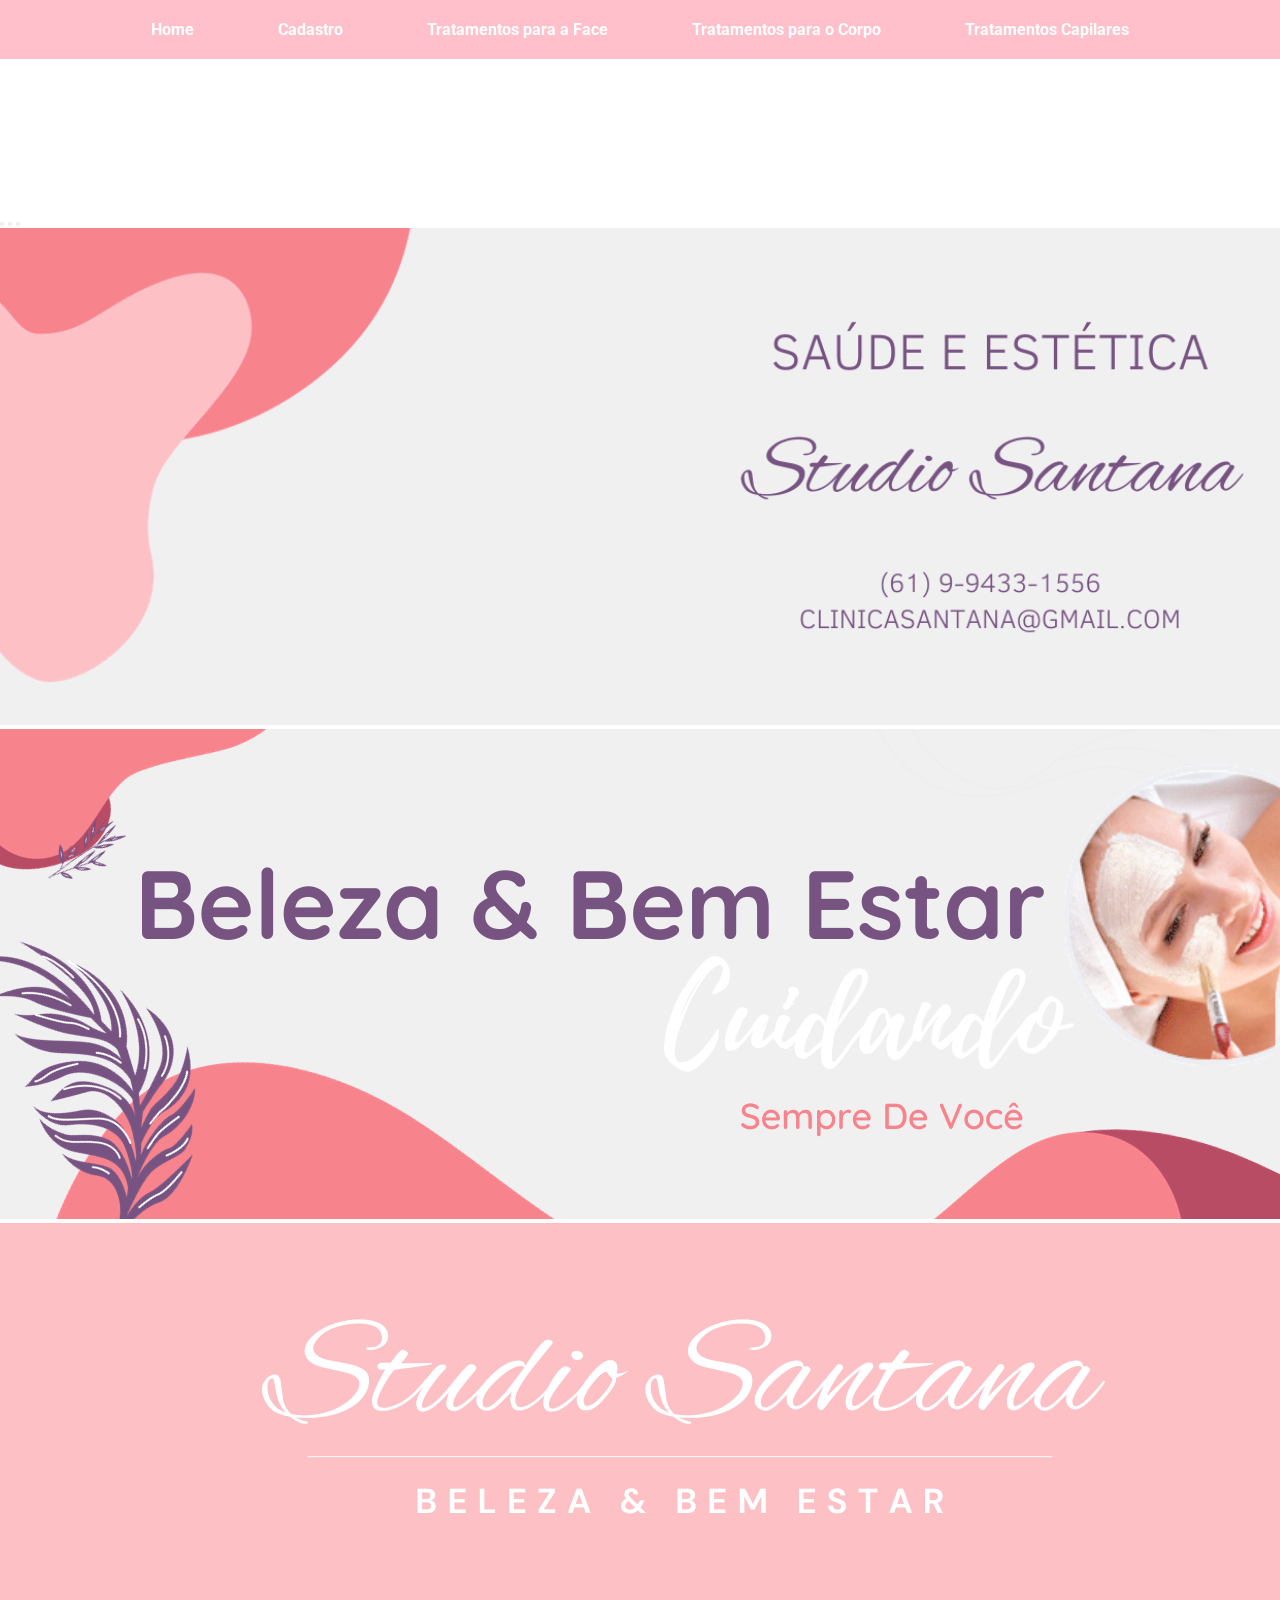
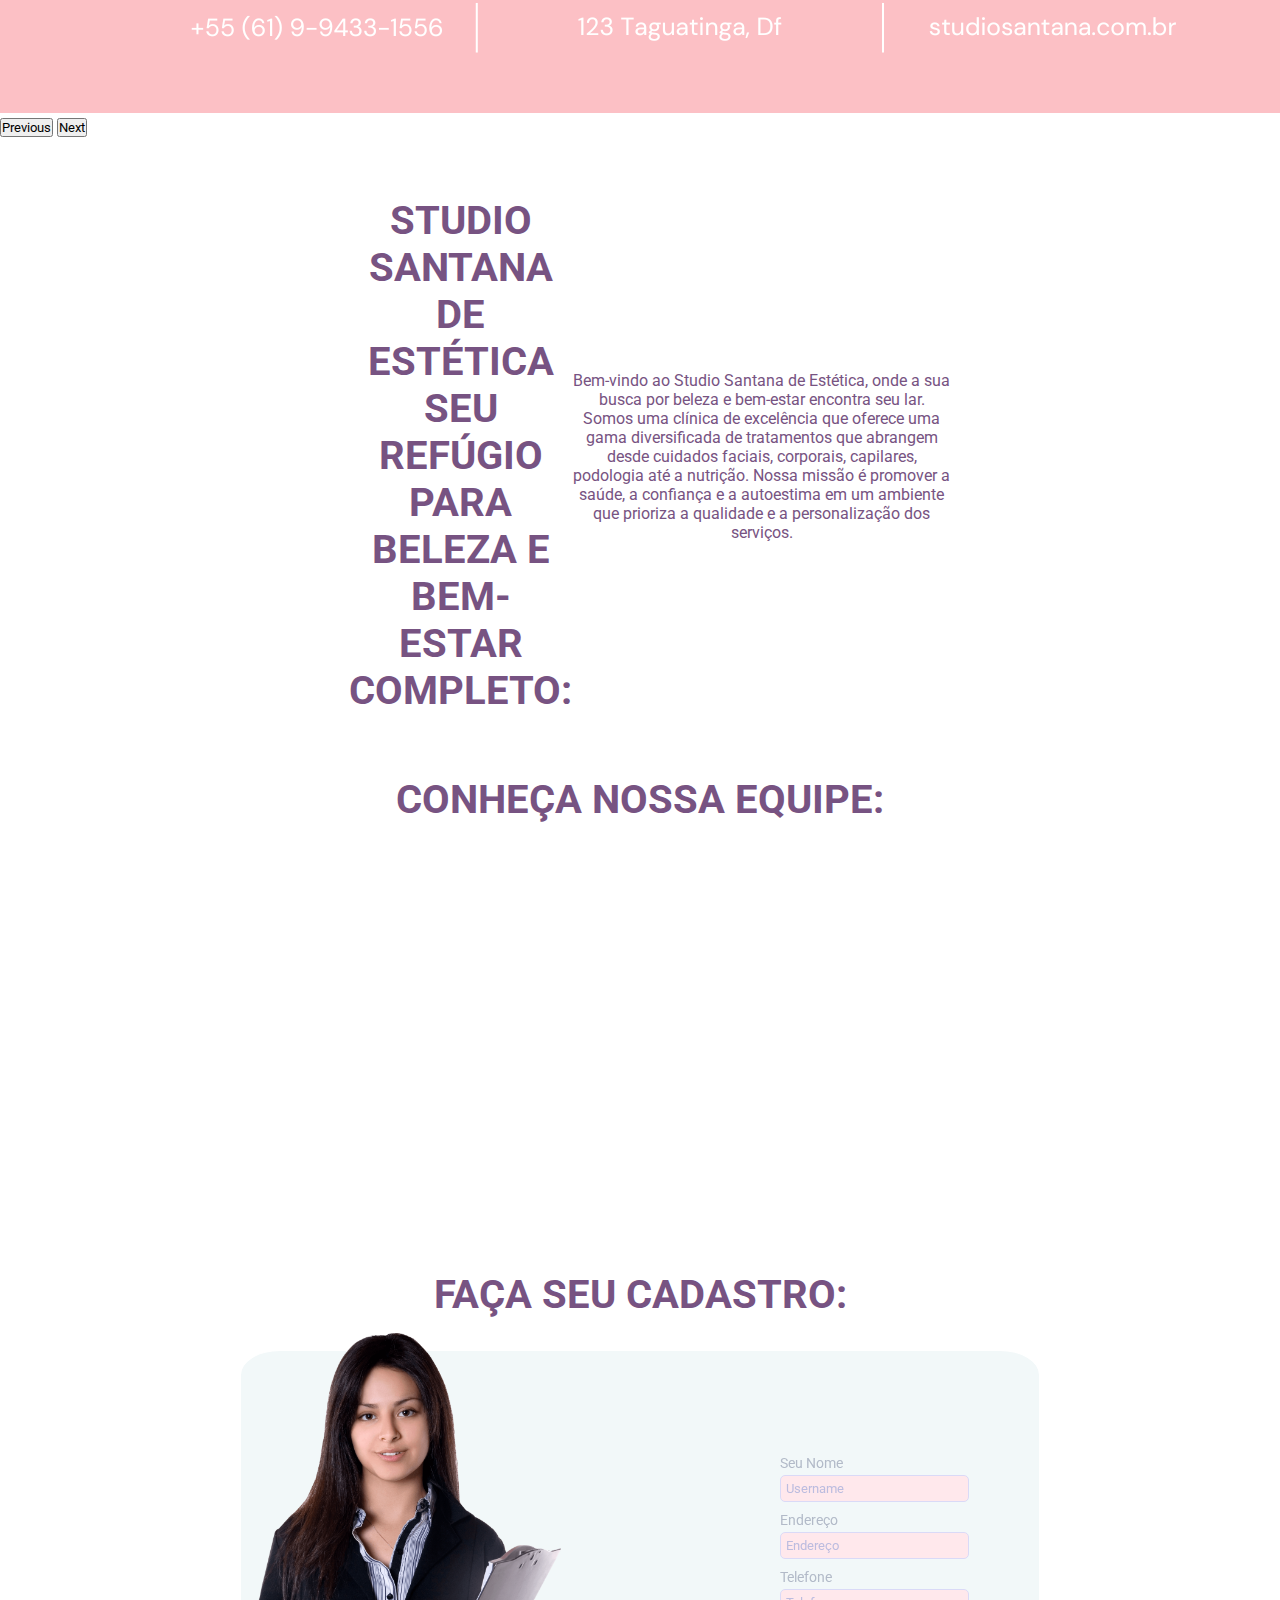
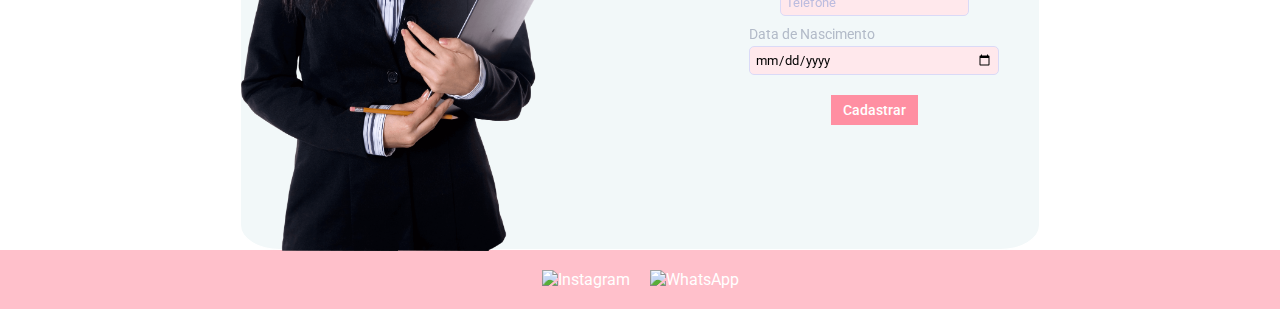
==== Home/index.html @ 3c4e700a "Atualizando repositorio" ====
<!DOCTYPE html>
<html lang="pt-br">
<head>
    <meta charset="UTF-8">
    <meta name="viewport" content="width=device-width, initial-scale=1.0">
    <title>Clínica Santana</title>
    <link href="https://cdn.jsdelivr.net/npm/bootstrap@5.3.2/dist/css/bootstrap.min.css" rel="stylesheet" integrity="sha384-T3c6CoIi6uLrA9TneNEoa7RxnatzjcDSCmG1MXxSR1GAsXEV/Dwwykc2MPK8M2HN" crossorigin="anonymous">
    <link rel="stylesheet" type="text/css" href="style.css">
    <link href="https://unpkg.com/aos@2.3.1/dist/aos.css" rel="stylesheet">
    <script src="https://unpkg.com/aos@2.3.1/dist/aos.js"></script>
    <script src="https://code.jquery.com/jquery-3.5.1.slim.min.js"></script>
    <script src="https://cdn.jsdelivr.net/npm/@popperjs/core@2.5.3/dist/umd/popper.min.js"></script>
    <script src="https://stackpath.bootstrapcdn.com/bootstrap/4.5.2/js/bootstrap.min.js"></script>
</head>
<body>
  <!-- MENU -->
  <header>
    <nav class="menu">
      <ul>
        
          <li><a data-aos="flip-left" href="#home">Home</a></li>
          <li class="submenu">
              <a data-aos="flip-left" href="#field2">Cadastro</a>
              <ul class="submenu-content">
                  
    
              </ul>
          </li>
          <li class="submenu">
              <a data-aos="flip-left" href="http://127.0.0.1:5500/Consulta%20Maria/maria.html">Tratamentos para a Face</a>
              <ul class="submenu-content">
                  <li><a href="http://127.0.0.1:5500/Consulta%20Maria/maria.html">Limpeza de Pele</a></li>
                  <li><a href="http://127.0.0.1:5500/Consulta%20Maria/maria.html">Tratamentos Anti-idade</a></li>
                  <li><a href="http://127.0.0.1:5500/Consulta%20Maria/maria.html">Botox</a></li>
    
    
              </ul>
          </li>
          <li class="submenu">
              <a data-aos="flip-left" href="http://127.0.0.1:5500/Consulta%20Clara/clara.html">Tratamentos para o Corpo</a>
              <ul class="submenu-content">
                  <li><a href="http://127.0.0.1:5500/Consulta%20Clara/clara.html">Depilação</a></li>
                  <li><a href="http://127.0.0.1:5500/Consulta%20Clara/clara.html">Massagem modeladora</a></li>
              </ul>
          </li>
          <li class="submenu">
              <a data-aos="flip-left" href="http://127.0.0.1:5500/Consulta%20Santos/santos.html">Tratamentos Capilares</a>
              <ul class="submenu-content">
                  <li><a href="http://127.0.0.1:5500/Consulta%20Santos/santos.html">Hidratação</a></li>
                  <li><a href="http://127.0.0.1:5500/Consulta%20Santos/santos.html">Nutrição</a></li>
    
    
              </ul>
          </li>
      </ul>
    </nav>
  </header>
<!-- CAROUSEL -->
<div id="carouselExampleIndicators" class="carousel">
  <div class="carousel-indicators">
    <button type="button" data-bs-target="#carouselExampleIndicators" data-bs-slide-to="0" class="active" aria-current="true" aria-label="Slide 1"></button>
    <button type="button" data-bs-target="#carouselExampleIndicators" data-bs-slide-to="1" aria-label="Slide 2"></button>
    <button type="button" data-bs-target="#carouselExampleIndicators" data-bs-slide-to="2" aria-label="Slide 3"></button>
  </div>
  <div class="carousel-inner">
    <div class="carousel-item active">
      <img src="img/Studio Santana (2).png" class="d-block w-100" alt="...">
    </div>
    <div class="carousel-item">
      <img src="img/1.png" class="d-block w-100" alt="...">
    </div>
    <div class="carousel-item">
      <img src="img/2.png" class="d-block w-100" alt="...">
    </div>
  </div>
  <button class="carousel-control-prev" type="button" data-bs-target="#carouselExampleIndicators" data-bs-slide="prev">
    <span class="carousel-control-prev-icon" aria-hidden="true"></span>
    <span class="visually-hidden">Previous</span>
  </button>
  <button class="carousel-control-next" type="button" data-bs-target="#carouselExampleIndicators" data-bs-slide="next">
    <span class="carousel-control-next-icon" aria-hidden="true"></span>
    <span class="visually-hidden">Next</span>
  </button>
</div>

    <!-- QUEM SOMOS? -->
  
      <div class="card">
        <p class="small-desc">
          <h1 id="conheca2">STUDIO SANTANA DE ESTÉTICA
            <br>SEU REFÚGIO PARA BELEZA E BEM-ESTAR COMPLETO:</h1>
            <p>Bem-vindo ao Studio Santana de Estética, onde a sua busca por beleza e bem-estar encontra seu lar.
              Somos uma clínica de excelência que oferece uma gama diversificada de tratamentos que abrangem desde cuidados faciais, corporais, capilares, podologia até a nutrição. Nossa missão é promover a saúde, a confiança e a autoestima em um ambiente que prioriza a qualidade e a personalização dos serviços.
            </p> 
        </p>
        <div class="go-corner">
        </div>
      </div>

    <!-- <main>
        <h1>Quem Somos?</h1> -->
    <!-- <p>
        Bem-vindo à Clínica Santana de Estética<br> o seu refúgio de excelência em cuidados com a beleza e bem-estar.<br> Com uma abordagem abrangente e especializada, estamos comprometidos<br> em ajudar você a alcançar a melhor versão de si mesmo, promovendo a saúde e a autoestima.<br>
        <br>
        Nossa Missão:<br>
        <br>
        Na Clínica Santana de Estética, a nossa missão<br> é proporcionar tratamentos de qualidade excepcional em cinco áreas essenciais:<br>
        <br>
        Face: Acreditamos que a beleza começa pela face, e oferecemos uma variedade<br> de tratamentos faciais personalizados para atender às suas necessidades únicas.<br> Desde limpezas de pele profundas até procedimentos<br> avançados de rejuvenescimento, nossa equipe altamente qualificada<br> está aqui para ajudar a realçar a sua beleza natural.<br>
        <br>
        Corpo: Sabemos que a autoconfiança muitas vezes está ligada<br> à forma como nos sentimos em relação ao nosso corpo.<br> Oferecemos uma ampla gama de tratamentos corporais, desde<br> procedimentos de contorno até terapias relaxantes<br> para ajudar a esculpir e revitalizar o seu corpo.<br>
        <br>
        Capilar: Um cabelo saudável e exuberante é um componente vital<br> da nossa aparência e autoestima. Na Clínica Santana, oferecemos tratamentos<br> capilares avançados para combater a queda de cabelo<br> estimular o crescimento e melhorar a saúde do couro cabeludo.<br>
        <br>
        Nutrição: Acreditamos que a beleza vem de dentro para fora.<br> A nossa equipe de nutricionistas altamente qualificados trabalhará<br> em conjunto com você para criar planos de dieta<br> e nutrição personalizados, visando melhorar<br> a sua saúde geral e a sua aparência.<br>
    </p>
    </main> -->

    <!-- CARD MEDICOS  -->

    <h1 id="conheca">CONHEÇA NOSSA EQUIPE:</h1>
    <article class="posicao">
        <div data-aos="fade-up"
        data-aos-anchor-placement="top-bottom" data-aos-delay="100" class="flip-card">
            <div class="flip-card-inner">
                <div class="flip-card-front">
                    <p class="title"><img id="medica1" src="img/Design sem nome (3) (1).png"></p>
                    <h2 id="nome">Maria</h2>
                </div>
                <div class="flip-card-back">
                    <p class="title">Olá, sou Maria, uma especialista apaixonada em cuidados com a pele e tratamentos faciais.<br> Minha missão é ajudá-lo a descobrir a beleza natural<br> que sua pele merece.<br></p>
                    <a class="link" href="http://127.0.0.1:5500/Consulta%20Maria/maria.html">Ver Mais</a>
                </div>
            </div>
        </div>
        <div data-aos="fade-up"
        data-aos-anchor-placement="top-bottom"   data-aos-delay="250" class="flip-card">
            <div class="flip-card-inner">
                <div class="flip-card-front">
                    <p class="title"><img id="medica2" src="img/Design sem nome (4) (1).png"></p>
                    <h2 id="nome">Clara</h2>
                </div>
                <div class="flip-card-back">
                    <p class="title">Olá, sou Clara, uma apaixonada especialista em tratamento corporal. Minha paixão é ajudar as pessoas a conquistarem o corpo que desejam<br>promovendo saúde e bem-estar.<br></p>
                    <a class="link" href="http://127.0.0.1:5500/Consulta%20Clara/clara.html">Ver Mais</a>
                </div>
            </div>
        </div>
        <div data-aos="fade-up"
        data-aos-anchor-placement="top-bottom"  data-aos-delay="400"  class="flip-card">
            <div class="flip-card-inner">
                <div class="flip-card-front">
                    <p class="title"><img id="medica3" src="img/Design sem nome (5) (1).png"></p>
                    <h2 id="nome">Santos</h2>
                </div>
                <div class="flip-card-back">
                    <p class="title">Olá, sou Santos, uma especialista apaixonada em tratamento capilar. Minha missão é ajudar você a conquistar cabelos saudáveis, brilhantes e deslumbrantes, enquanto promovemos o seu bem-estar.</p>
                    <a class="link" href="http://127.0.0.1:5500/Consulta%20Santos/santos.html">Ver Mais</a>
                </div>
            </div>
        </div>
        <div data-aos="fade-up"
        data-aos-anchor-placement="top-bottom"   data-aos-delay="600" class="flip-card">
            <div class="flip-card-inner">
                <div class="flip-card-front">
                    <p class="title"><img id="medica4" src="img/Design sem nome (7) (1).png"></p>
                    <h2 id="nome">Lucas</h2>
                </div>
                <div class="flip-card-back">
                    <p class="title">Olá, sou Lucas, um apaixonado especialista em podologia. Minha dedicação é cuidar da saúde dos seus pés, garantindo que eles estejam sempre confortáveis, saudáveis e prontos para te levar aonde você deseja.</p>
                    <a class="link" href="http://127.0.0.1:5500/Consulta%20Lucas/lucas.html">Ver Mais</a>
                    
                </div>
            </div>
        </div>
        <div data-aos="fade-up"
        data-aos-anchor-placement="top-bottom"   data-aos-delay="800" class="flip-card">
            <div class="flip-card-inner">
                <div class="flip-card-front">
                    <p class="title"><img id="medica5" src="img/Design sem nome (7).png"></p>
                    <h2 id="nome">Gontijo</h2>
                </div>
                <div class="flip-card-back">
                    <p class="title">Olá, sou Gontijo, uma dedicada especialista em nutrição. Minha paixão é guiar você em direção a uma jornada de saúde, bem-estar e nutrição equilibrada.</p>
                    <a class="link" href="http://127.0.0.1:5500/Consulta%20Gontijo/gontijo.html">Ver Mais</a>
                </div>
            </div>
        </div>
    </article>
<!-- card de cadastro -->

  <h1 id="conheca2">FAÇA SEU CADASTRO:</h1>
    <div class="tudo2" id="field2">
      <form class="form card2">
        <div  class="card_header2">
          <img class = "imagem_cadastro" src="img/Secretaria.png">
        </div>
        <div class="negoço">
          <div class="field">
            <label for="username">Seu Nome</label>
            <input class="input" name="username" type="text" placeholder="Username" id="username">
          </div>
          <div class="field2">
            <label for="password">Endereço</label>
            <input class="input" name="user_endereço" type="endereco" placeholder="Endereço" id="endereco">
          </div>
          <div class="telefone">
            <label for="password">Telefone</label>
            <input class="input" name="user_telefone" type="telefone" placeholder="Telefone" id="telefone">
          </div>
          <div class="nascimento">
            <label for="password">Data de Nascimento</label>
            <input class="input" name="user_dataNascimento" type="date" placeholder="dataNascimento" id="dataNascimento">
          </div>
          <div  class="field4">
            <button  class="button2">Cadastrar</button>
          </div>
        </div>
      </form>
    </div>
 <!-- RODAPÉ -->
 <footer>
  <div class="social-icons">
      <a href="#" class="icon" id="instagram">
          <img src="https://cdn.pixabay.com/photo/2021/06/15/12/17/instagram-6338401_1280.png" alt="Instagram">
      </a>
      <a href="#" class="icon" id="whatsapp">
          <img src="https://logodownload.org/wp-content/uploads/2015/04/whatsapp-logo-1.png" alt="WhatsApp">
      </a>
  </div>
</footer>
    <script src="https://cdn.jsdelivr.net/npm/bootstrap@5.3.2/dist/js/bootstrap.bundle.min.js" integrity="sha384-C6RzsynM9kWDrMNeT87bh95OGNyZPhcTNXj1NW7RuBCsyN/o0jlpcV8Qyq46cDfL" crossorigin="anonymous"></script>
    <script src="script.js"></script>
</body>
</html>
---- Home/style.css ----
@import url('https://fonts.googleapis.com/css2?family=Roboto:ital,wght@0,100;0,300;0,400;0,700;1,300;1,500&display=swap');
/* MENU */

* {
    margin: 0;
    padding: 0;
    box-sizing: border-box;
    font-family: 'Roboto', sans-serif;
    word-wrap: break-word;
    overflow-wrap: break-word;
}
body {
    background-color: #ffffff;
    font-family: 'Roboto', sans-serif;
    width: auto;
}
html{
  scroll-behavior: smooth;
}
.menu {
  background-color:pink;
}

.menu ul {
  list-style: none;
  padding: 0;
  margin: 0;
}

.menu ul li {
  display: inline-block;
  position: relative;
}

.menu ul li a {
  color: #fff;
  text-decoration: none;
  padding: 10px 20px;
  display: block;
}

.menu ul li a:hover {
  background-color: rgb(255, 145, 164);
}

.submenu-content {
  display: none;
  position: absolute;
  background-color: pink;
  z-index: 1;
}

.submenu:hover .submenu-content {
  display: block;
}

.content {
  margin: 20px;
  padding: 20px;
  border: 1px solid #ccc;
}

header {
  background-color: pink;
  color: #fff;
  padding: 10px 0;
}

nav ul {
  list-style: none;
  text-align: center;
  margin: 0;
  padding: 0;
}

nav ul li {
  display: inline-block;
  margin: 0 20px;
}

nav ul li a {
  text-decoration: none;
  color: #fff;
  font-weight: bold;
  transition: color 0.3s;
}

nav ul li a:hover {
  color: pink;
}

.ajuste{

  width: 100%;
  height: 30%;
  
}
.carousel-item img{

  width: 1980px;
  height: 490;
}
.carousel{
  transition: all !important;
}
/* QUEM SOMOS */
#conheca {
    text-align: center;
    transition: 0.5s;
    color: #775382;
    font-size: 2.5em;
    line-height: normal;
    font-weight: 700;
    margin-bottom: 0.5em;
}   
p{
    text-align: center;
    transition: 0.5s;
    color: #775382;
}
.carousel{
  margin-top: 0px;
}
.carousel-indicators{
  margin-top: 150px;
}
.small-desc {
  font-size: 1em;
  font-weight: 400;
  line-height: 1.5em;
  color: #775382;
}

.small-desc {
  font-size: 1em;
}
.card {
  display: flex;
  justify-content: center;
  align-items: center;
  left: 25%;
  position: relative;
  max-width: 50%;
  max-height: 100%;
  background-color: #ffffff;
  padding: 2em 1.2em;
  border: 0;
  margin: 10px;
  font-family: Arial, Helvetica, sans-serif;
}

.card:hover:before {
  transform: scale(28);
}

.card:hover .small-desc {
  transition: all 0.10s ease-out;
  color: rgba(255, 255, 255, 0.8);
}

.card:hover .card-title {
  transition: all 0.10s ease-out;
  color: #ffffff;
}
.linhaconheca{
  width: 8%;
  display: flex;
  justify-content: center;
  text-align: center;
}
/* MEDICOS EXPECIALISTAS */

.flip-card {
    background-color: transparent;
    width: 310px;
    height: 379px;
    perspective: 1000px;
    font-family: sans-serif;
    margin-top: 10px;
    
  }
  
  .title {
    font-size: 1.3em;
    font-weight: 450;
    text-align: center;
    margin: 0;
  }

  
  .flip-card-inner {
    position: relative;
    width: 100%;
    height: 100%;
    text-align: center;
    transition: transform 0.8s;
    transform-style: preserve-3d;
  }
  
  .flip-card:hover .flip-card-inner {
    transform: rotateY(180deg);
  }
  
  .flip-card-front, .flip-card-back {
    box-shadow: 0 8px 14px 0 rgba(0,0,0,0.2);
    position: absolute;
    display: flex;
    flex-direction: column;
    justify-content: center;
    width: 100%;
    height: 100%;
    -webkit-backface-visibility: hidden;
    backface-visibility: hidden;
    border: 1px solid pink;
    border-radius: 1rem;
  }
  
  .flip-card-front {
    background: linear-gradient(120deg, pink 60%, rgb(255, 231, 222) 88%,
       rgb(255, 230, 236) 40%, rgb(254, 141, 160) 48%);
    color: pink;
  }
  
  .flip-card-back {
    background: linear-gradient(120deg, pink 60%, rgb(255, 231, 222) 88%,
    rgb(255, 230, 236) 40%, rgb(254, 141, 160) 48%);
 color: pink;
    transform: rotateY(180deg);
  }
  .posicao{
    display: flex;
    justify-content: space-around;
  }
  h2{
    color: #775382;
}
#medica1{
    width: 300px;
    margin-top: -4px;
    margin-bottom: -4px;
}
#medica2{
  width: 300px;
  margin-top: -4px;
  margin-bottom: -4px;
}
#medica3{
  width: 300px;
  margin-top: -4px;
  margin-bottom: -4px;
}
#medica4{
  width: 300px;
  margin-top: -4px;
  margin-bottom: -4px;
}
#medica5{
  width: 300px;
  margin-top: -4px;
  margin-bottom: -4px;
}
#nome{
  color: #775382;
  font-family: 'Roboto';
}
/* Estilos para o botão */
.link{
  padding: 8px 12px;
  background-color: rgb(255, 132, 152);
  color: #fff;
  border: none;
  cursor: pointer;
  font-size: 14px;
  width: 50%;
  margin-left: 80px;
  text-decoration: none;
}

/* Estilos quando o cursor passa sobre o botão */
.link:hover {
  background-color: rgb(253, 161, 176);
}
/* Estilos para o botão */
.ver-mais {
  padding: 8px 12px;
  background-color: #007bff;
  color: #fff;
  border: none;
  cursor: pointer;
  font-size: 14px;
}

/* Estilos quando o cursor passa sobre o botão */
.ver-mais:hover {
  background-color: #0056b3;
}
/* CADASTRO */
.card2 {
  width: 50em;
  height: 500px;
  display: flex;
  justify-content: space-between;
  background: #f2f8f9;
  border: 1px solid white;
  margin-top: 10%;
  border-radius: 5%;
}

.form2 {
  padding: 25px;
}
.tudo2{
  display: flex;
  justify-content: center;
  align-items: center;
  margin-top: -9%;
}
.card_header2 {
  display: flex;
  align-items: center;
}

.negoço{
  display: flex;
  align-items: center;
  flex-direction: column;
  justify-content: center;
  position: relative;
  right: 40px;

}

.card svg {
  color: #7878bd;
  margin-bottom: 20px;
  margin-right: 5px;
}

.form_heading {
  padding-bottom: 20px;
  font-size: 21px;
  color: #7878bd;
  margin-top: -100%;
}

.field {
  padding-bottom: 10px;
  /* margin-top: 20%;
  margin-right: -29%; */
}
.field2 {
  padding-bottom: 10px;
  /* margin-top: 33%;
  margin-right: -25%; */
}
.telefone{
  padding-bottom: 10px;
  /* margin-top: 45%;
  margin-left: ; */
}
.field4 {
  padding-bottom: 10px;
  /* margin-top: 33%;
  margin-right: -25%; */
  margin: 10px;
} 
.nascimento{
  width: 15.6em;
}
.input {
  border-radius: 5px;
  background-color: rgb(255, 232, 236);
  padding: 5px;
  width: 100%;
  color: #000000;
  border: 1px solid #dadaf7
}

.input:focus-visible {
  outline: 1px solid #aeaed6;
}

.input::placeholder {
  color: #bcbcdf;
}

label {
  color: #B2BAC8;
  font-size: 14px;
  display: block;
  padding-bottom: 4px;
}

.button2 {
  background-color: rgb(255, 143, 162);
  margin-top: 10px;
  font-size: 14px;
  padding: 7px 12px;
  height: auto;
  font-weight: 500;
  color: white;
  border: none;
}

.button2:hover {
  background-color: pink;
}
.imagem_cadastro{
  width: 20em;
  margin-top: -17px;
}
#conheca2 {
  text-align: center;
  transition: 0.5s;
  color: #775382;
  font-size: 2.5em;
  line-height: normal;
  font-weight: 700;
  margin-bottom: 0.5em;
  margin-top: 3%;
}   

/* RODAPÉ */
body {
  font-family: Arial, sans-serif;
  margin: 0;
  padding: 0;
}

footer {
  background-color: pink;
  color: #fff;
  text-align: center;
  padding: 20px 0;
}

.social-icons {
  display: flex;
  justify-content: center;
  align-items: center;
  gap: 20px;
}

.icon {
  text-decoration: none;
  color: #fff;
  transition: color 0.3s;
}

.icon img {
  width: 30px;
  height: 30px;
}

.icon:hover {
  color: #0073e6;
}
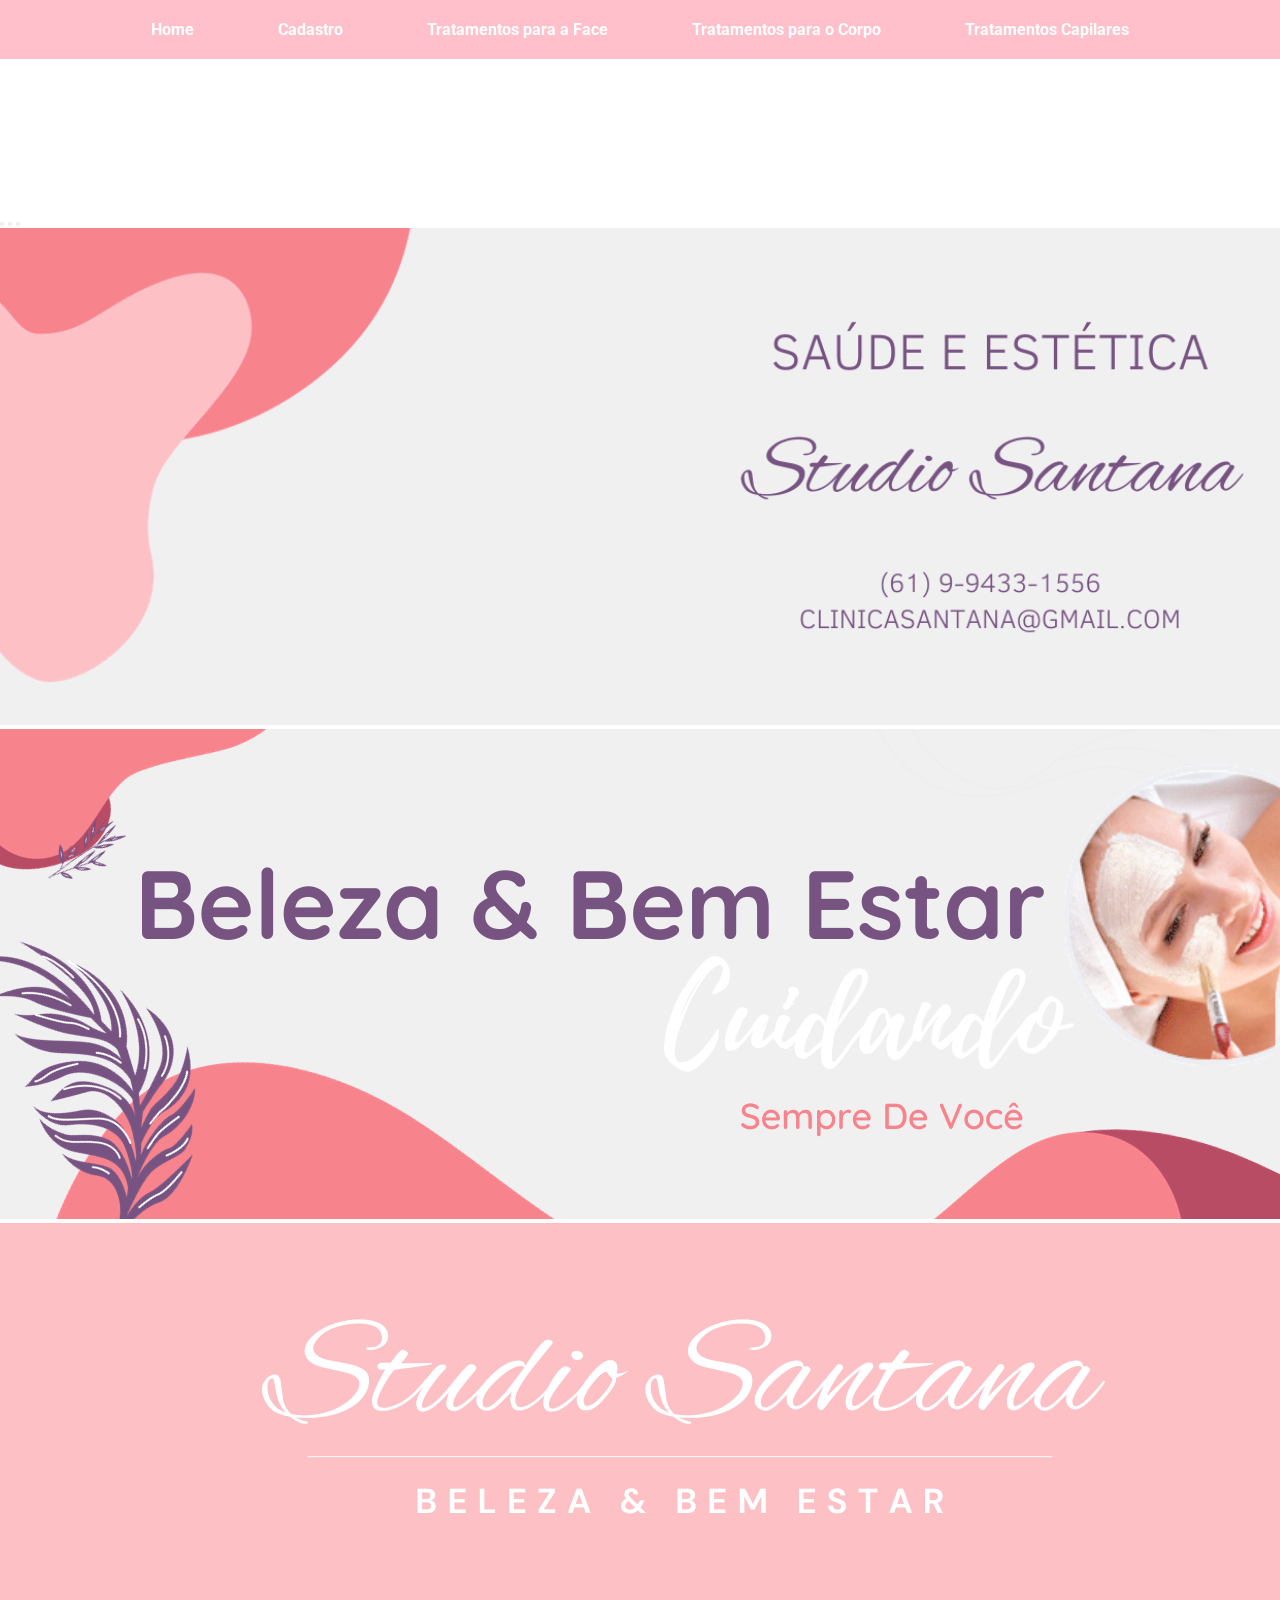
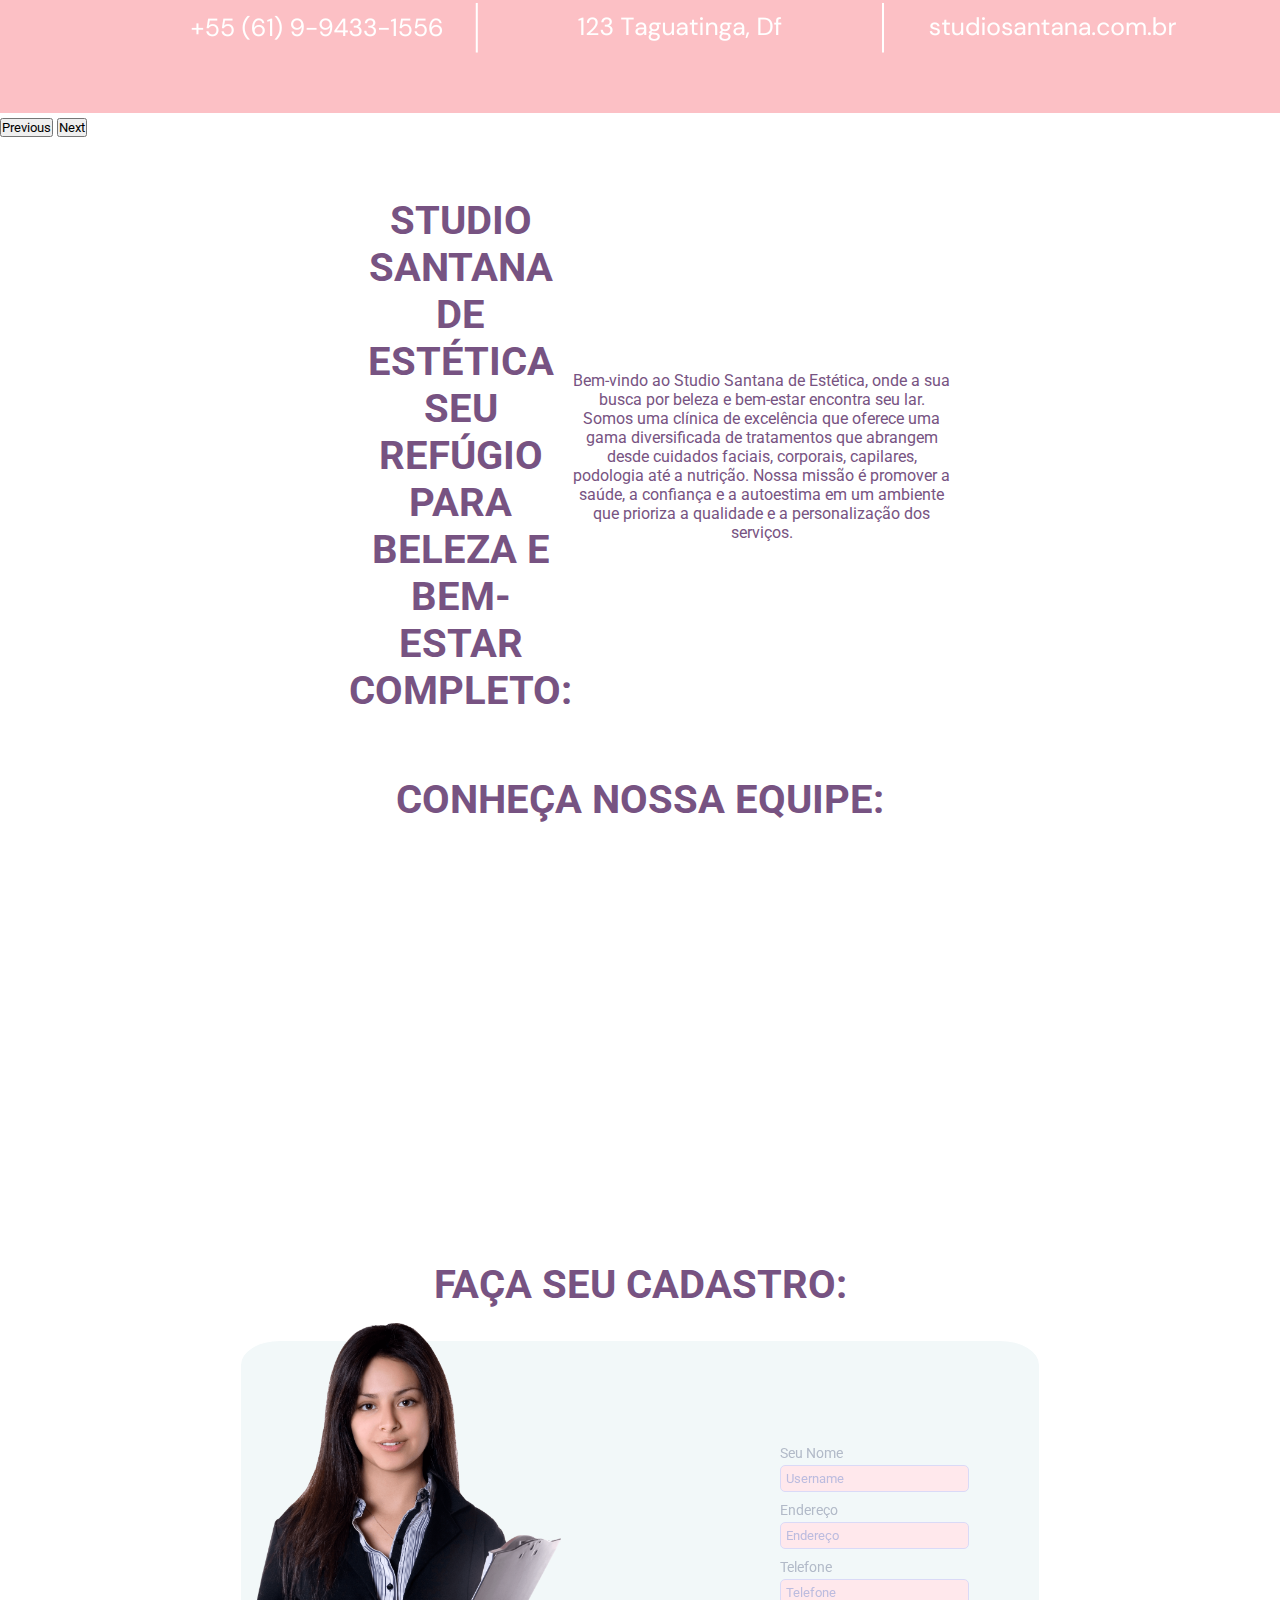
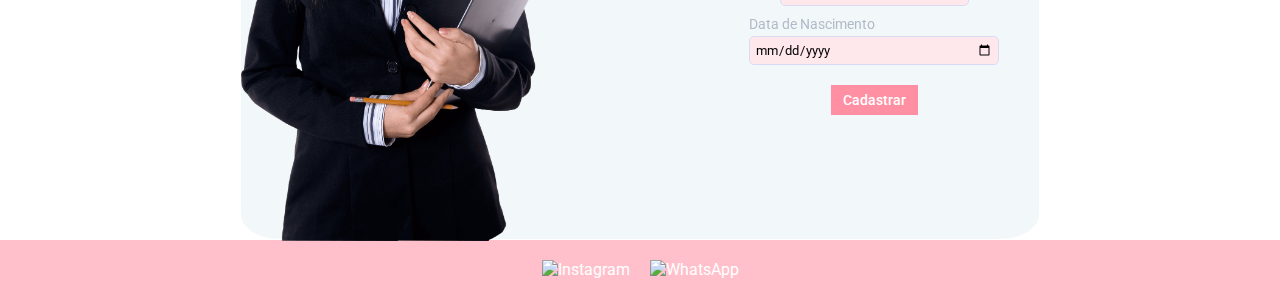
==== commit 8325e0a5: "Atualizando Repositorio" ====
--- a/Home/index.html
+++ b/Home/index.html
@@ -124,7 +124,7 @@
         data-aos-anchor-placement="top-bottom" data-aos-delay="100" class="flip-card">
             <div class="flip-card-inner">
                 <div class="flip-card-front">
-                    <p class="title"><img id="medica1" src="img/Design sem nome (3) (1).png"></p>
+                    <p class="title"><img id="medica1" class="medico" src="img/Design sem nome (3) (1).png"></p>
                     <h2 id="nome">Maria</h2>
                 </div>
                 <div class="flip-card-back">
@@ -137,7 +137,7 @@
         data-aos-anchor-placement="top-bottom"   data-aos-delay="250" class="flip-card">
             <div class="flip-card-inner">
                 <div class="flip-card-front">
-                    <p class="title"><img id="medica2" src="img/Design sem nome (4) (1).png"></p>
+                    <p class="title"><img id="medica2"  class="medico" src="img/Design sem nome (4) (1).png"></p>
                     <h2 id="nome">Clara</h2>
                 </div>
                 <div class="flip-card-back">
@@ -150,7 +150,7 @@
         data-aos-anchor-placement="top-bottom"  data-aos-delay="400"  class="flip-card">
             <div class="flip-card-inner">
                 <div class="flip-card-front">
-                    <p class="title"><img id="medica3" src="img/Design sem nome (5) (1).png"></p>
+                    <p class="title"><img id="medica3" class="medico" src="img/Design sem nome (5) (1).png"></p>
                     <h2 id="nome">Santos</h2>
                 </div>
                 <div class="flip-card-back">
@@ -163,7 +163,7 @@
         data-aos-anchor-placement="top-bottom"   data-aos-delay="600" class="flip-card">
             <div class="flip-card-inner">
                 <div class="flip-card-front">
-                    <p class="title"><img id="medica4" src="img/Design sem nome (7) (1).png"></p>
+                    <p class="title"><img id="medica4" class="medico" src="img/Design sem nome (7) (1).png"></p>
                     <h2 id="nome">Lucas</h2>
                 </div>
                 <div class="flip-card-back">
@@ -177,7 +177,7 @@
         data-aos-anchor-placement="top-bottom"   data-aos-delay="800" class="flip-card">
             <div class="flip-card-inner">
                 <div class="flip-card-front">
-                    <p class="title"><img id="medica5" src="img/Design sem nome (7).png"></p>
+                    <p class="title"><img id="medica5"  class="medico"src="img/Design sem nome (7).png"></p>
                     <h2 id="nome">Gontijo</h2>
                 </div>
                 <div class="flip-card-back">
--- a/Home/style.css
+++ b/Home/style.css
@@ -147,6 +147,7 @@
   border: 0;
   margin: 10px;
   font-family: Arial, Helvetica, sans-serif;
+  
 }
 
 .card:hover:before {
@@ -177,6 +178,8 @@
     perspective: 1000px;
     font-family: sans-serif;
     margin-top: 10px;
+    margin: 0;
+    padding: 0;
     
   }
   
@@ -234,31 +237,14 @@
   h2{
     color: #775382;
 }
-#medica1{
-    width: 300px;
-    margin-top: -4px;
-    margin-bottom: -4px;
-}
-#medica2{
-  width: 300px;
-  margin-top: -4px;
+
+.medico {
+  width: 100%;
+  margin-top: -15px;
   margin-bottom: -4px;
-}
-#medica3{
-  width: 300px;
-  margin-top: -4px;
-  margin-bottom: -4px;
-}
-#medica4{
-  width: 300px;
-  margin-top: -4px;
-  margin-bottom: -4px;
-}
-#medica5{
-  width: 300px;
-  margin-top: -4px;
-  margin-bottom: -4px;
-}
+  padding: 0;
+}
+
 #nome{
   color: #775382;
   font-family: 'Roboto';
@@ -296,6 +282,8 @@
 }
 /* CADASTRO */
 .card2 {
+  padding: 0;
+  margin: 0;
   width: 50em;
   height: 500px;
   display: flex;
@@ -307,13 +295,15 @@
 }
 
 .form2 {
-  padding: 25px;
+  padding: 0;
+  margin: 0;
 }
 .tudo2{
   display: flex;
   justify-content: center;
   align-items: center;
   margin-top: -9%;
+  padding: 0;
 }
 .card_header2 {
   display: flex;
@@ -455,3 +445,307 @@
 .icon:hover {
   color: #0073e6;
 }
+
+@media screen and (max-width: 900px) {
+  .menu ul {
+      text-align: center;
+      padding: 10px 0;
+  }
+  
+  .menu ul li {
+      display: block;
+      margin: 10px 0;
+  }
+  
+  header {
+      text-align: center;
+  }
+  
+  .card {
+      width: 90%;
+  }
+  
+  .article-section {
+      flex-direction: column;
+  }
+
+  .article-section article {
+      width: 90%;
+      margin: 10px auto;
+  }
+  
+  .article-section img {
+      max-width: 100%;
+  }
+
+  .article-section h2 {
+      font-size: 1.2rem;
+      margin-top: 10px;
+  }
+
+  .article-section p {
+      font-size: 1rem;
+  }
+
+  .article-section a {
+      margin-top: 10px;
+  }
+
+  .comments {
+      margin-top: 20px;
+  }
+
+  .section-1 {
+      flex-direction: column;
+      align-items: center;
+  }
+
+  .pro h2 {
+      font-size: 1.5em;
+  }
+
+  .pro hr {
+      width: 100%;
+  }
+
+  .card {
+      width: 48%;
+      margin: 10px auto;
+  }
+
+  .section-2,
+  .section-4 {
+      flex-direction: column;
+      align-items: center;
+  }
+
+  .flip-card {
+    width: 70%;
+    margin-bottom: 2em;
+  }
+
+  .posicao {
+    flex-direction: column ;
+    align-items: center;
+  }
+  .medico{
+    width: 100%;
+    margin-bottom: -4px;
+    padding: 0;
+    display: flex;
+    justify-content: flex-end;
+    align-items: center;
+  }
+  /* QUEM SOMOS */
+#conheca {
+  text-align: center;
+  transition: 0.5s;
+  color: #775382;
+  font-size: 2.5em;
+  line-height: normal;
+  font-weight: 700;
+  margin-bottom: 0.5em;
+}   
+p{
+  text-align: center;
+  transition: 0.5s;
+  color: #775382;
+}
+.card {
+  display: flex;
+  justify-content: center;
+  align-items: center;
+  left: 25%;
+  position: relative;
+  width: 100vw;
+  max-height: 100%;
+  background-color: #ffffff;
+  padding: 2em 1.2em;
+  border: 0;
+  margin: 10px;
+  font-family: Arial, Helvetica, sans-serif;
+
+  & > p {
+    width: 100vw;
+    box-sizing: border-box;
+    padding: 10px;
+  }
+
+  & > #conheca2 {
+    width: 100vw;
+  }
+}
+.card2 {
+  padding: 0;
+  margin: 0;
+  width: 24em;
+  height: 380px;
+  display: flex;
+  justify-content: space-between;
+  background: #f2f8f9;
+  border: 1px solid white;
+  margin-top: 10%;
+  border-radius: 5%;
+}
+.form2 {
+  padding: 0;
+  margin: 0;
+}
+.tudo2{
+  display: flex;
+  justify-content: center;
+  align-items: center;
+  margin-top: -9%;
+  padding: 0;
+}
+.card_header2 {
+  display: flex;
+  align-items: center;
+}
+
+.negoço{
+  display: flex;
+  align-items: flex-end;
+  flex-direction: column;
+  justify-content: center;
+  position: relative;
+  right: 59px;
+  margin-right: 10em;
+}
+
+.card svg {
+  color: #7878bd;
+  margin-bottom: 20px;
+  margin-right: 5px;
+}
+
+.form_heading {
+  padding-bottom: 20px;
+  font-size: 21px;
+  color: #7878bd;
+  margin-top: -100%;
+}
+
+.field {
+  padding-bottom: 10px;
+  /* margin-top: 20%;
+  margin-right: -29%; */
+}
+.field2 {
+  padding-bottom: 10px;
+  /* margin-top: 33%;
+  margin-right: -25%; */
+}
+.telefone{
+  padding-bottom: 10px;
+  /* margin-top: 45%;
+  margin-left: ; */
+}
+.field4 {
+  padding-bottom: 10px;
+  /* margin-top: 33%;
+  margin-right: -25%; */
+  margin: 10px;
+} 
+.nascimento{
+  width: 15.6em;
+  padding-left: 3.4em;
+}
+.input {
+  border-radius: 5px;
+  background-color: rgb(255, 232, 236);
+  padding: 5px;
+  width: 72%;
+  color: #000000;
+  border: 1px solid #dadaf7;
+  display: flex;
+  justify-content: flex-end;
+}
+
+.input:focus-visible {
+  outline: 1px solid #aeaed6;
+}
+
+.input::placeholder {
+  color: #bcbcdf;
+}
+
+label {
+  color: #B2BAC8;
+  font-size: 12px;
+  display: flex;
+  padding-bottom: 4px;
+  
+}
+
+.button2 {
+  background-color: rgb(255, 143, 162);
+  margin-top: -20px;
+  font-size: 10px;
+  padding: 7px 12px;
+  height: auto;
+  font-weight: 500;
+  color: white;
+  border: none;
+  
+}
+
+.button2:hover {
+  background-color: pink;
+}
+.imagem_cadastro{
+  width: 12em;
+  margin-top: -12px;
+}
+#conheca2 {
+  text-align: center;
+  transition: 0.5s;
+  color: #775382;
+  font-size: 2.5em;
+  line-height: normal;
+  font-weight: 700;
+  margin-bottom: 0.5em;
+  margin-top: 3%;
+}   
+/* Estilos para o botão */
+.link{
+  padding: 8px 12px;
+  background-color: rgb(255, 132, 152);
+  color: #fff;
+  border: none;
+  cursor: pointer;
+  font-size: 14px;
+  width: 35%;
+  margin-left: 90px;
+  text-decoration: none;
+  display: flex;
+  justify-content: center;
+  align-items: center;
+}
+
+/* Estilos quando o cursor passa sobre o botão */
+.link:hover {
+  background-color: rgb(253, 161, 176);  
+  display: flex;
+  align-items: center;
+}
+/* Estilos para o botão */
+.ver-mais {
+  padding: 8px 12px;
+  background-color: #007bff;
+  color: #fff;
+  border: none;
+  cursor: pointer;
+  font-size: 14px;
+  display: flex;
+  justify-content: center;
+  align-items: center;
+}
+
+/* Estilos quando o cursor passa sobre o botão */
+.ver-mais:hover {
+  background-color: #0056b3;
+  display: flex;
+  align-items: center;
+}
+}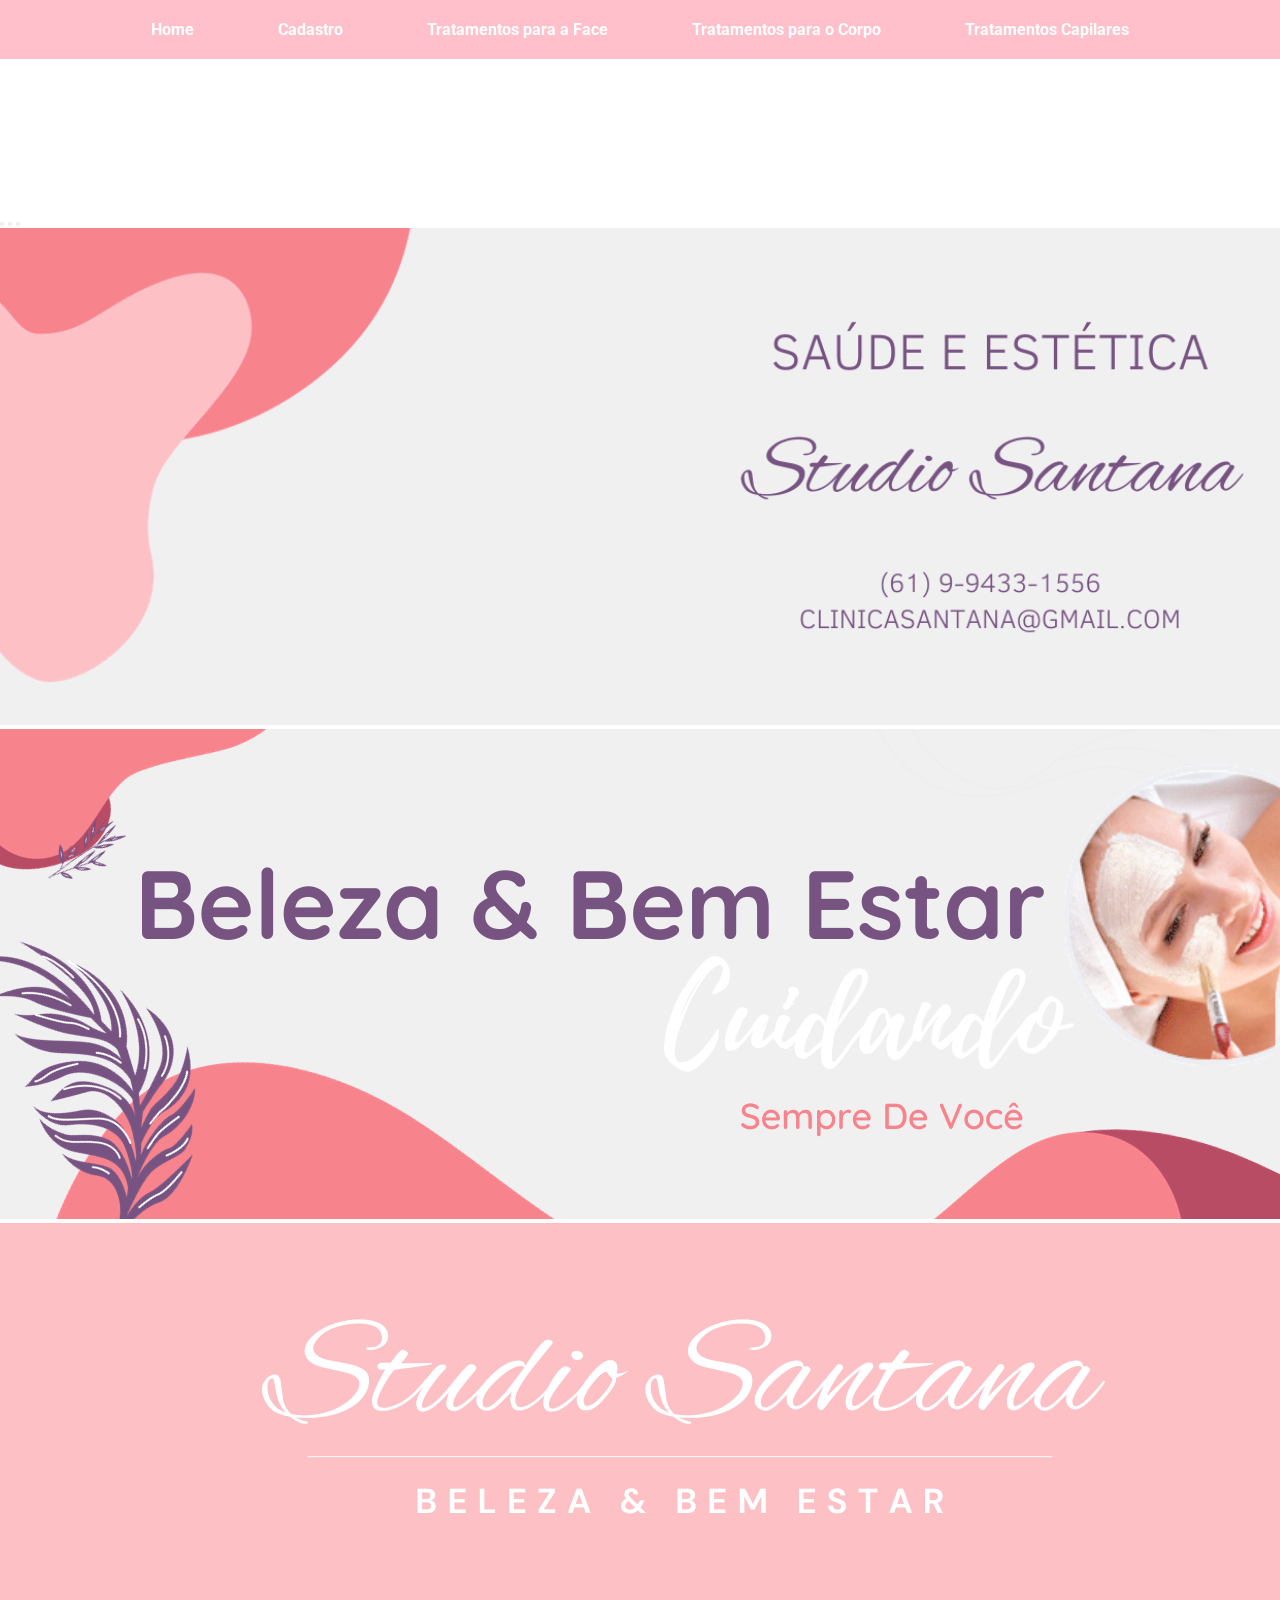
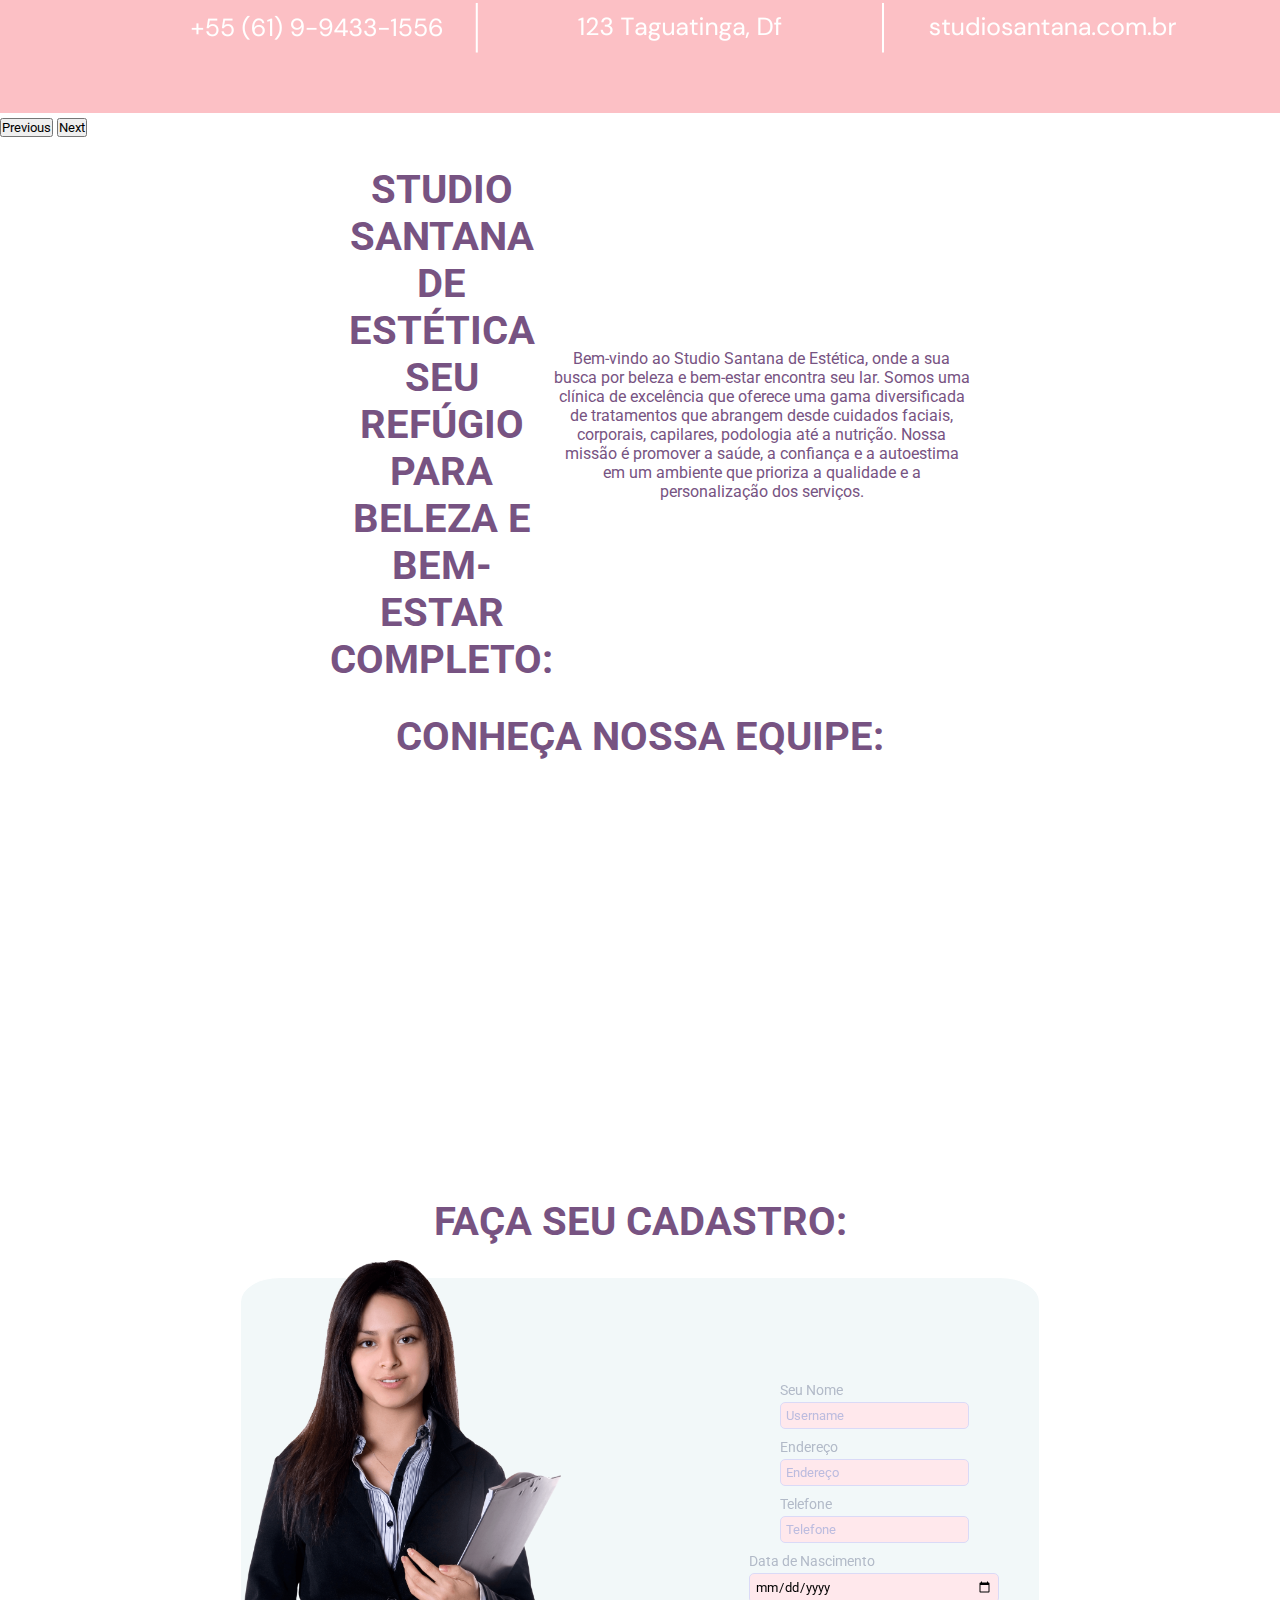
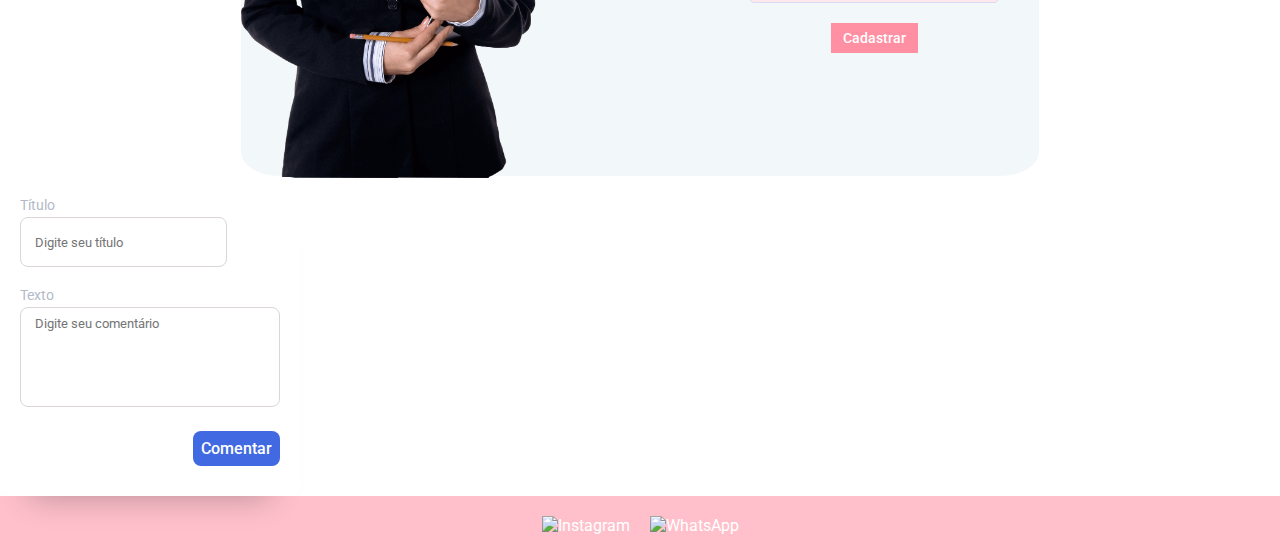
==== commit d5942f70: "atualizando repositorio" ====
--- a/Home/index.html
+++ b/Home/index.html
@@ -218,6 +218,18 @@
         </div>
       </form>
     </div>
+    <form class="comentario-form" id="comentario">
+      <div class="field">
+        <label for="titulo">Título</label>
+        <input class="titulo" name="titulo" type="text" placeholder="Digite seu título" id="titulo">
+      </div>
+      <div class="field2">
+        <label for="texto">Texto</label>
+        <textarea class="texto" name="texto" placeholder="Digite seu comentário" id="texto" rows="4" cols="50"></textarea>
+      </div>
+      <button class="comentar">Comentar</button>
+      <div id="display-data"></div>
+    </form>
  <!-- RODAPÉ -->
  <footer>
   <div class="social-icons">
--- a/Home/style.css
+++ b/Home/style.css
@@ -112,6 +112,7 @@
     line-height: normal;
     font-weight: 700;
     margin-bottom: 0.5em;
+    padding-top: 0px;
 }   
 p{
     text-align: center;
@@ -143,7 +144,7 @@
   max-width: 50%;
   max-height: 100%;
   background-color: #ffffff;
-  padding: 2em 1.2em;
+  padding: 0;
   border: 0;
   margin: 10px;
   font-family: Arial, Helvetica, sans-serif;
@@ -445,7 +446,62 @@
 .icon:hover {
   color: #0073e6;
 }
-
+/* COMENTARIO */
+.comentario-form {
+  position: relative;
+  display: flex;
+  align-items: flex-start;
+  flex-direction: column;
+  gap: 10px;
+  width: 300px;
+  background-color: white;
+  padding: 20px;
+  border-radius: 10px;
+  box-shadow: 0 30px 30px -30px rgba(27, 26, 26, 0.315);
+}
+
+.comentario-form .titulo {
+  color: royalblue;
+  /* font-size: 30px; */
+  font-weight: 400;
+  line-height: 30px;
+  display: flex;
+  align-items: center;
+  justify-content: center;
+}
+
+.comentario-form input {
+  outline: 0;
+  border: 1px solid rgb(219, 213, 213);
+  padding: 8px 14px;
+  border-radius: 8px;
+  width: 100%;
+  height: 50px;
+}
+
+.comentario-form textarea {
+  border-radius: 8px;
+  height: 100px;
+  width: 100%;
+  resize: none;
+  outline: 0;
+  padding: 8px 14px;
+  border: 1px solid rgb(219, 213, 213);
+}
+
+.comentario-form button {
+  align-self: flex-end;
+  padding: 8px;
+  outline: 0;
+  border: 0;
+  border-radius: 8px;
+  font-size: 16px;
+  font-weight: 500;
+  background-color: royalblue;
+  color: #fff;
+  cursor: pointer;
+}
+    
 @media screen and (max-width: 900px) {
   .menu ul {
       text-align: center;
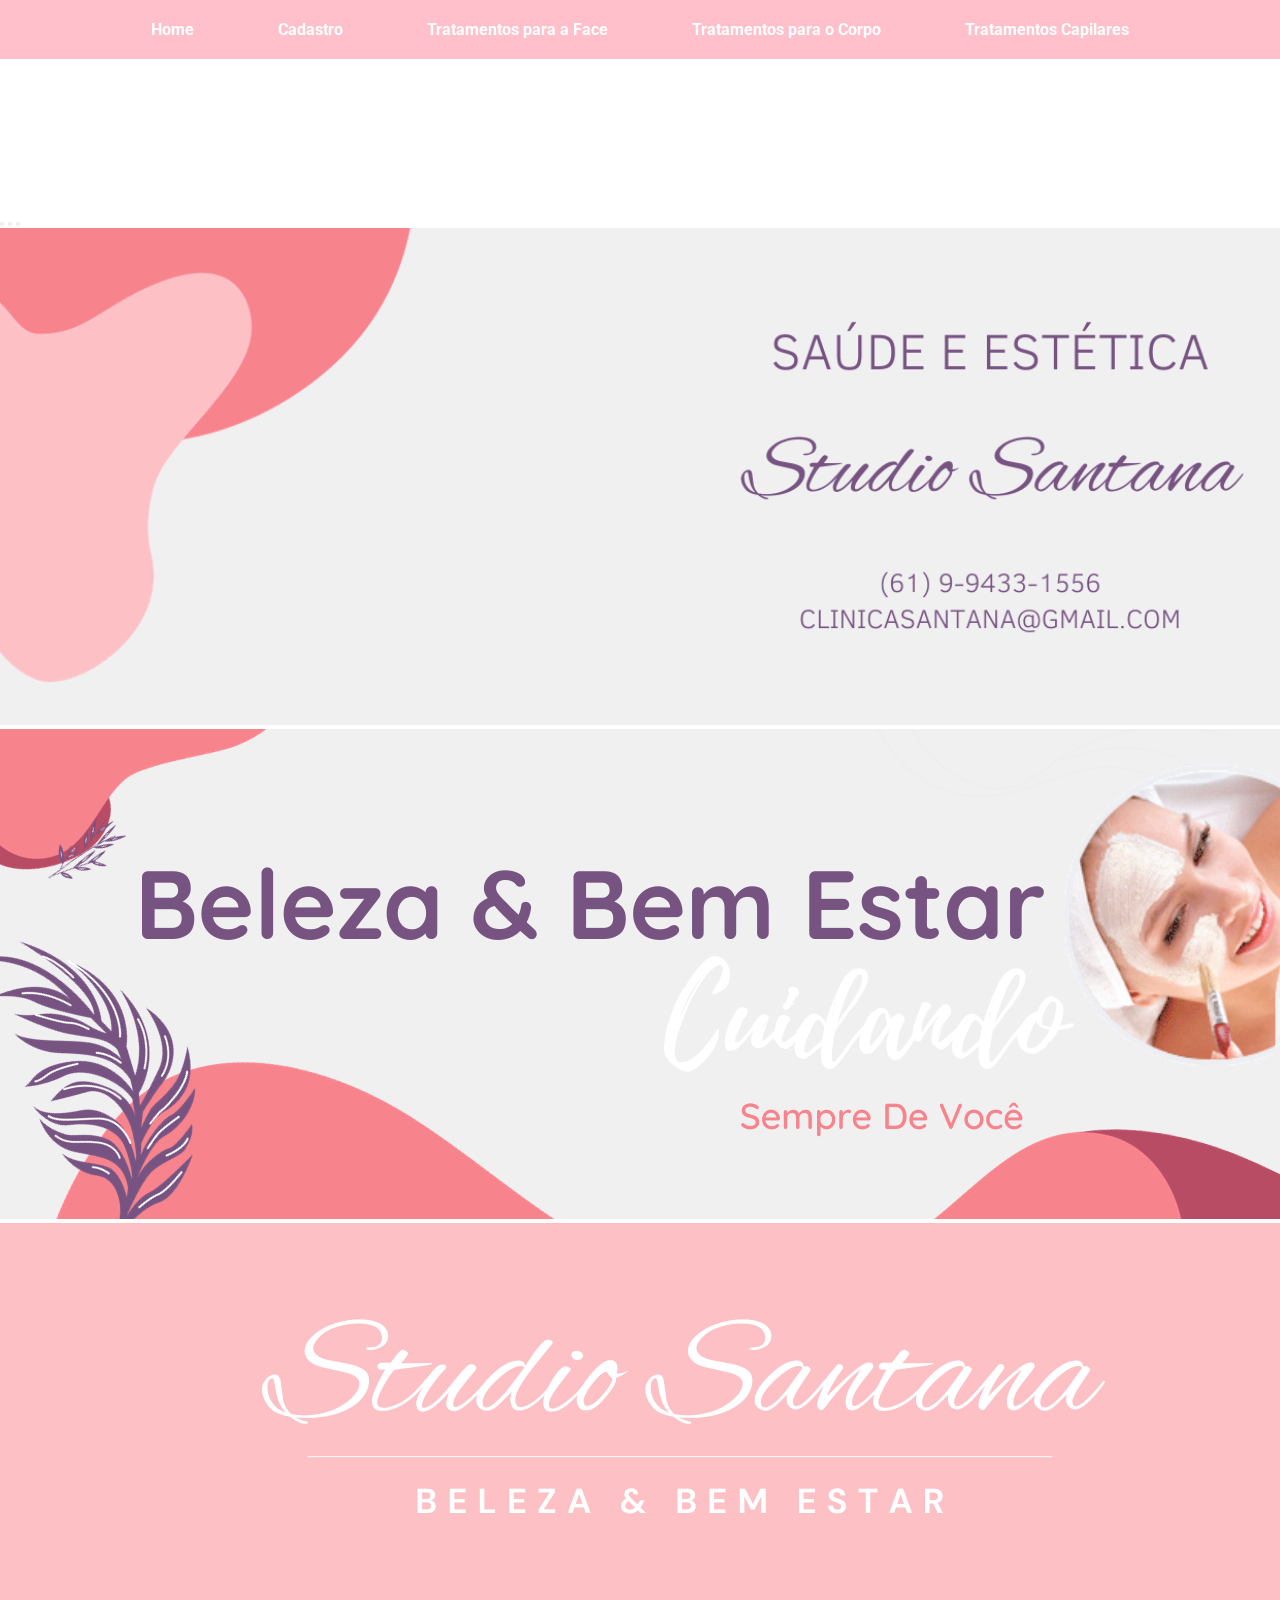
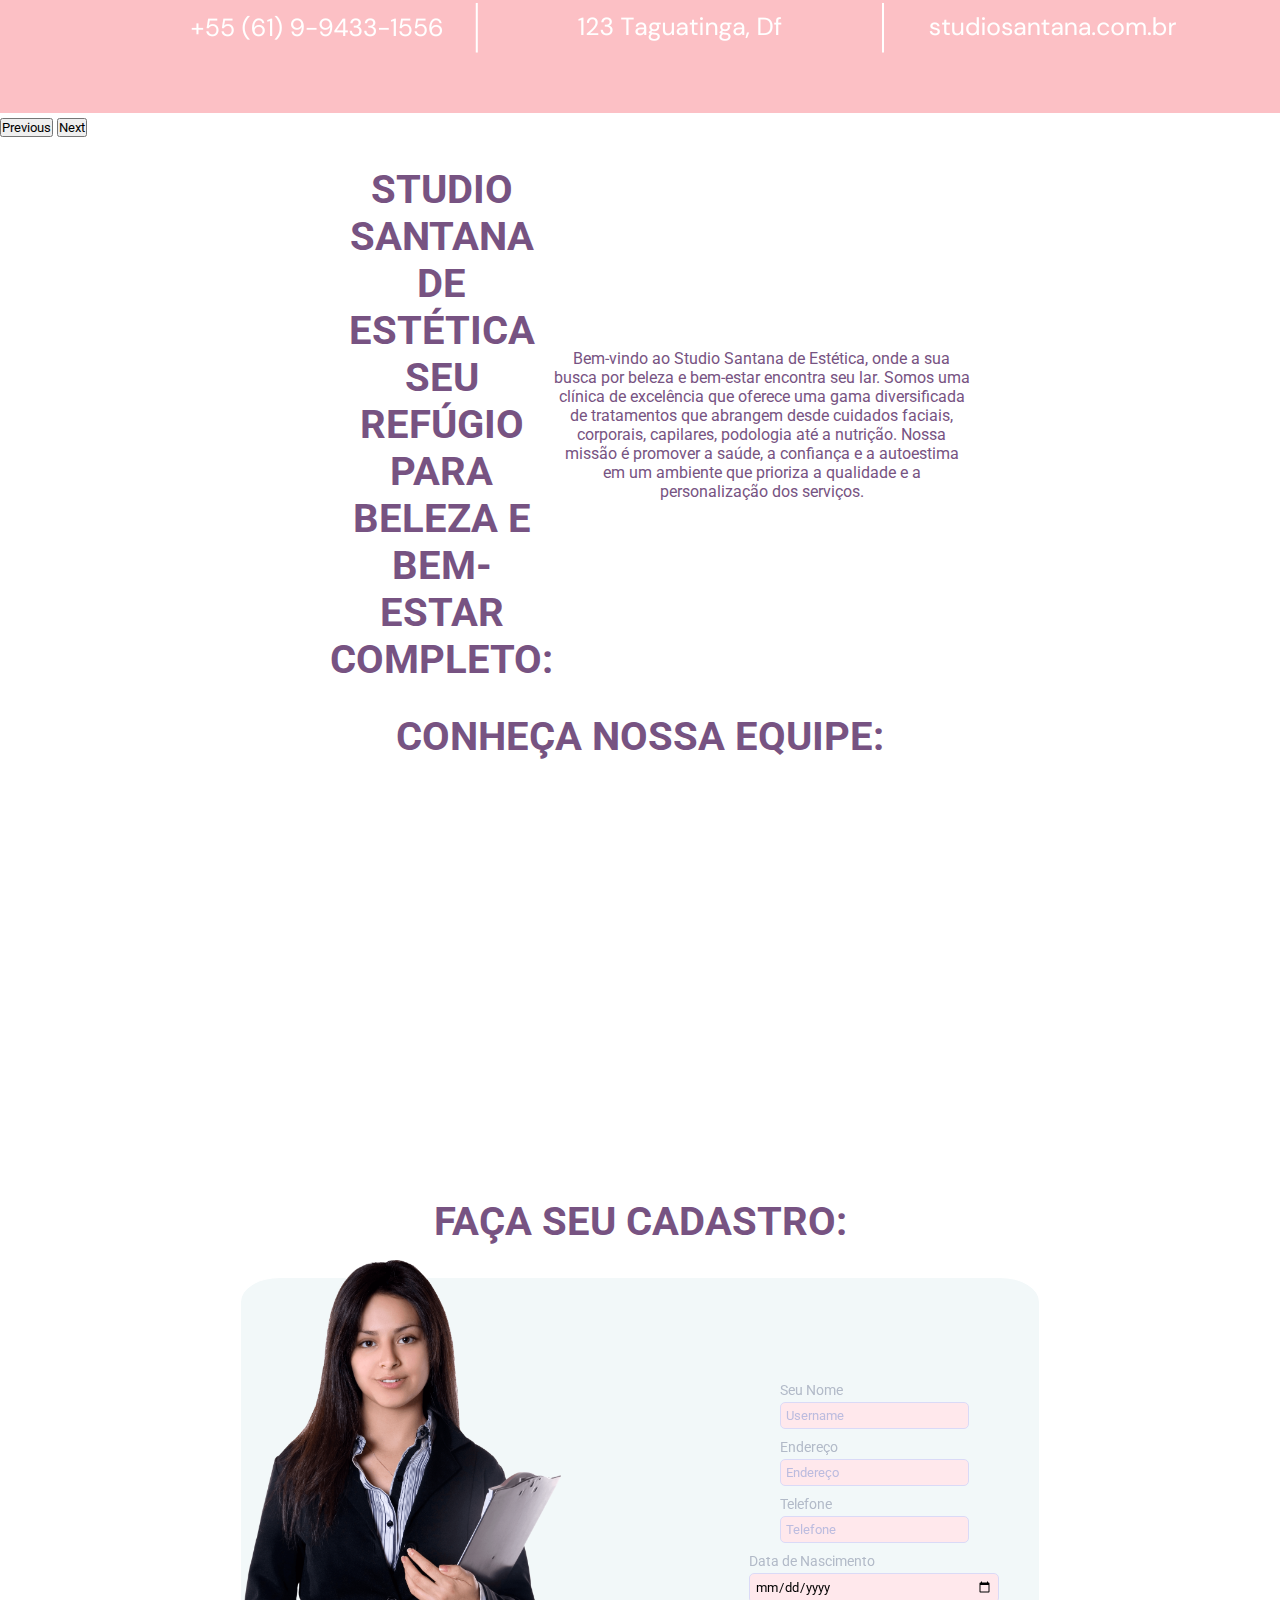
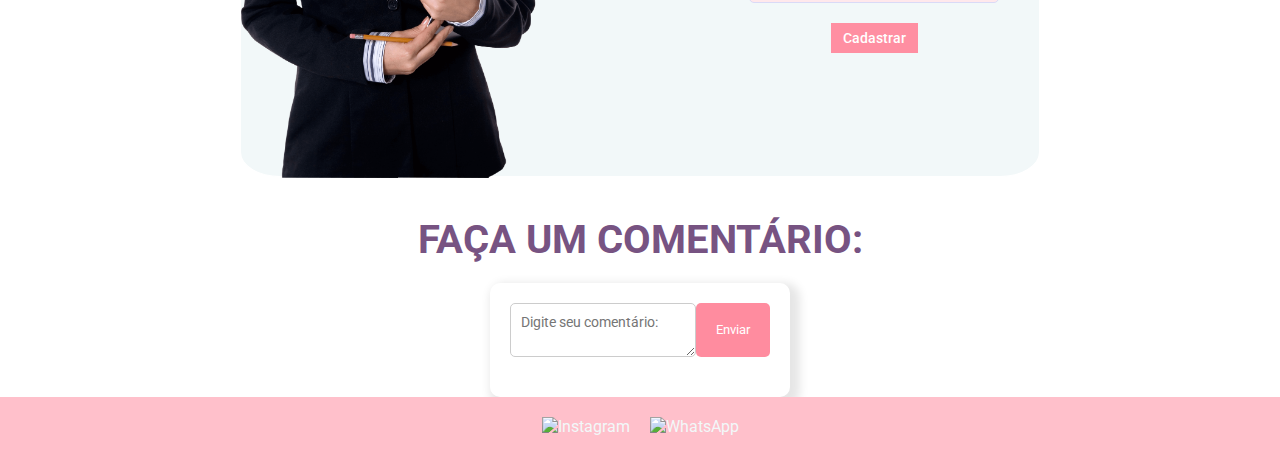
==== commit d4c30435: "Atualizando Repositorio" ====
--- a/Home/index.html
+++ b/Home/index.html
@@ -11,6 +11,7 @@
     <script src="https://code.jquery.com/jquery-3.5.1.slim.min.js"></script>
     <script src="https://cdn.jsdelivr.net/npm/@popperjs/core@2.5.3/dist/umd/popper.min.js"></script>
     <script src="https://stackpath.bootstrapcdn.com/bootstrap/4.5.2/js/bootstrap.min.js"></script>
+    <link rel="stylesheet" href="comentario.css">
 </head>
 <body>
   <!-- MENU -->
@@ -218,18 +219,22 @@
         </div>
       </form>
     </div>
+    <!-- COMENTÁRIO -->
+    <h1 id="conheca2">FAÇA UM COMENTÁRIO:</h1>
     <form class="comentario-form" id="comentario">
-      <div class="field">
-        <label for="titulo">Título</label>
-        <input class="titulo" name="titulo" type="text" placeholder="Digite seu título" id="titulo">
-      </div>
-      <div class="field2">
-        <label for="texto">Texto</label>
-        <textarea class="texto" name="texto" placeholder="Digite seu comentário" id="texto" rows="4" cols="50"></textarea>
-      </div>
-      <button class="comentar">Comentar</button>
-      <div id="display-data"></div>
     </form>
+    <section class="section-4">
+
+      <div class="comments-container">
+        <div class="comment-form">
+            <textarea id="comment-input" placeholder="Digite seu comentário:"></textarea>
+            <button id="submit-comment">Enviar</button>
+        </div>
+        <ul id="comment-list">
+        </ul>
+    </div>
+      </section>  
+          </main>
  <!-- RODAPÉ -->
  <footer>
   <div class="social-icons">
@@ -243,5 +248,6 @@
 </footer>
     <script src="https://cdn.jsdelivr.net/npm/bootstrap@5.3.2/dist/js/bootstrap.bundle.min.js" integrity="sha384-C6RzsynM9kWDrMNeT87bh95OGNyZPhcTNXj1NW7RuBCsyN/o0jlpcV8Qyq46cDfL" crossorigin="anonymous"></script>
     <script src="script.js"></script>
+    <script src="comentario.js"></script>
 </body>
 </html>--- a/Home/style.css
+++ b/Home/style.css
@@ -40,7 +40,8 @@
 }
 
 .menu ul li a:hover {
-  background-color: rgb(255, 145, 164);
+  background-color: pink;
+  transition: background-color 0.3s ease;
 }
 
 .submenu-content {
@@ -266,6 +267,7 @@
 /* Estilos quando o cursor passa sobre o botão */
 .link:hover {
   background-color: rgb(253, 161, 176);
+  transition: background-color 0.3s ease;
 }
 /* Estilos para o botão */
 .ver-mais {
@@ -395,6 +397,7 @@
 
 .button2:hover {
   background-color: pink;
+  transition: background-color 0.3s ease;
 }
 .imagem_cadastro{
   width: 20em;
@@ -430,6 +433,7 @@
   justify-content: center;
   align-items: center;
   gap: 20px;
+  color: #f2f8f9;
 }
 
 .icon {
@@ -441,71 +445,16 @@
 .icon img {
   width: 30px;
   height: 30px;
+  color: #f2f8f9;
 }
 
 .icon:hover {
   color: #0073e6;
 }
-/* COMENTARIO */
-.comentario-form {
-  position: relative;
-  display: flex;
-  align-items: flex-start;
-  flex-direction: column;
-  gap: 10px;
-  width: 300px;
-  background-color: white;
-  padding: 20px;
-  border-radius: 10px;
-  box-shadow: 0 30px 30px -30px rgba(27, 26, 26, 0.315);
-}
-
-.comentario-form .titulo {
-  color: royalblue;
-  /* font-size: 30px; */
-  font-weight: 400;
-  line-height: 30px;
-  display: flex;
-  align-items: center;
-  justify-content: center;
-}
-
-.comentario-form input {
-  outline: 0;
-  border: 1px solid rgb(219, 213, 213);
-  padding: 8px 14px;
-  border-radius: 8px;
-  width: 100%;
-  height: 50px;
-}
-
-.comentario-form textarea {
-  border-radius: 8px;
-  height: 100px;
-  width: 100%;
-  resize: none;
-  outline: 0;
-  padding: 8px 14px;
-  border: 1px solid rgb(219, 213, 213);
-}
-
-.comentario-form button {
-  align-self: flex-end;
-  padding: 8px;
-  outline: 0;
-  border: 0;
-  border-radius: 8px;
-  font-size: 16px;
-  font-weight: 500;
-  background-color: royalblue;
-  color: #fff;
-  cursor: pointer;
-}
-    
-@media screen and (max-width: 900px) {
+@media screen and (max-width: 800px) {
   .menu ul {
       text-align: center;
-      padding: 10px 0;
+      padding: 0px 0;
   }
   
   .menu ul li {
@@ -567,6 +516,7 @@
   .card {
       width: 48%;
       margin: 10px auto;
+
   }
 
   .section-2,
@@ -574,9 +524,84 @@
       flex-direction: column;
       align-items: center;
   }
-
+  html{
+    scroll-behavior: smooth;
+  }
+  .menu {
+    background-color:pink;
+  }
+  
+  .menu ul {
+    list-style: none;
+    padding: 0;
+    margin: 0;
+  }
+  
+  .menu ul li {
+    display: inline-block;
+    position: relative;
+  }
+  
+  .menu ul li a {
+    color: #fff;
+    text-decoration: none;
+    padding: 5px 20px;
+    display: block;
+  }
+  
+  .menu ul li a:hover {
+    background-color: pink;
+    transition: background-color 0.3s ease;
+  }
+  
+  .submenu-content {
+    display: none;
+    position: absolute;
+    background-color: pink;
+    z-index: 2;
+  }
+  
+  .submenu:hover .submenu-content {
+    display: block;
+  }
+  
+  .content {
+    margin: 20px;
+    padding: 20px;
+    border: 1px solid #ccc;
+  }
+  
+  header {
+    background-color: pink;
+    color: #fff;
+    padding: 10px 0;
+  }
+  
+  nav ul {
+    list-style: none;
+    text-align: center;
+    margin: 0;
+    padding: 0;
+  }
+  
+  nav ul li {
+    display: inline-block;
+    margin: 0 20px;
+  }
+  
+  nav ul li a {
+    text-decoration: none;
+    color: #fff;
+    font-weight: bold;
+    transition: color 0.3s;
+  }
+  
+  nav ul li a:hover {
+    color: pink;
+  }
+  
   .flip-card {
-    width: 70%;
+    width: 79%;
     margin-bottom: 2em;
   }
 
@@ -804,4 +829,5 @@
   display: flex;
   align-items: center;
 }
-}+}
+
--- a/Home/comentario.css
+++ b/Home/comentario.css
@@ -0,0 +1,69 @@
+.comments-container {
+    max-width: 300px;
+    margin: 0 auto;
+    padding: 20px;
+    background-color: #fff;
+    border-radius: 5px;
+    box-shadow: 5px 5px 10px 5px rgba(0, 0, 0, 0.1);
+    align-items: flex-start;
+    flex-direction: column;
+    gap: 10px;
+    border-radius: 10px;
+}
+
+.comment-form {
+    margin-bottom: 20px;
+    display: flex;
+    justify-content: space-between;
+}
+
+#comment-input {
+    flex: 1;
+    padding: 10px;
+    border: 1px solid #ccc;
+    border-radius: 5px;
+    font-size: 14px;
+}
+
+#submit-comment {
+    background-color: rgb(255, 140, 159);
+    color: #fff;
+    border: none;
+    border-radius: 5px;
+    padding: 10px 20px;
+    cursor: pointer;
+    transition: background-color 0.3s ease;
+}
+
+#submit-comment:hover {
+    background-color: pink;
+    transition: background-color 0.3s ease;
+}
+
+ul {
+    list-style: none;
+    padding: 0;
+}
+
+.comment {
+    background-color: #fff;
+    padding: 10px;
+    border: 1px solid #ccc;
+    border-radius: 5px;
+    margin-bottom: 10px;
+    display: flex;
+    justify-content: space-between;
+    align-items: center;
+}
+
+.delete-comment {
+    color: #ff0000;
+    cursor: pointer;
+    font-size: 14px;
+    text-decoration: underline;
+    transition: color 0.3s ease;
+}
+
+.delete-comment:hover {
+    color: #dd0000;
+}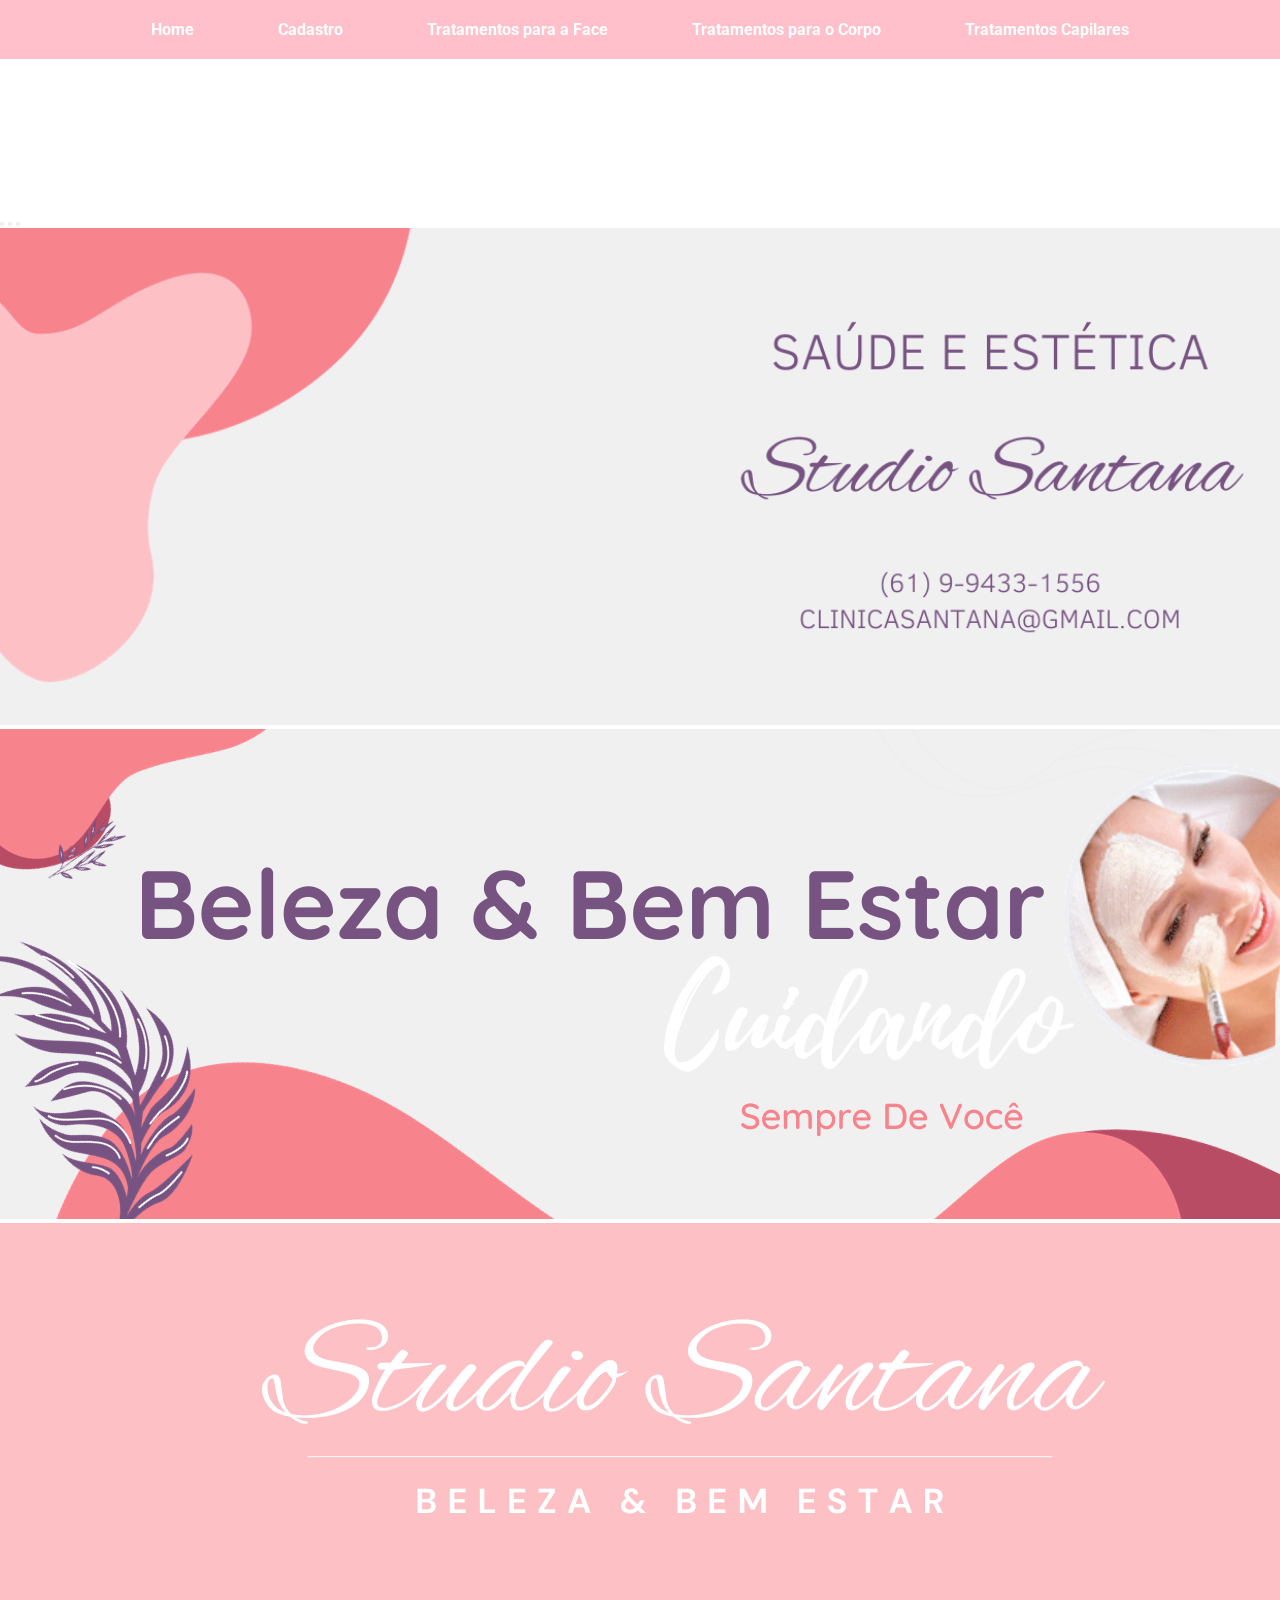
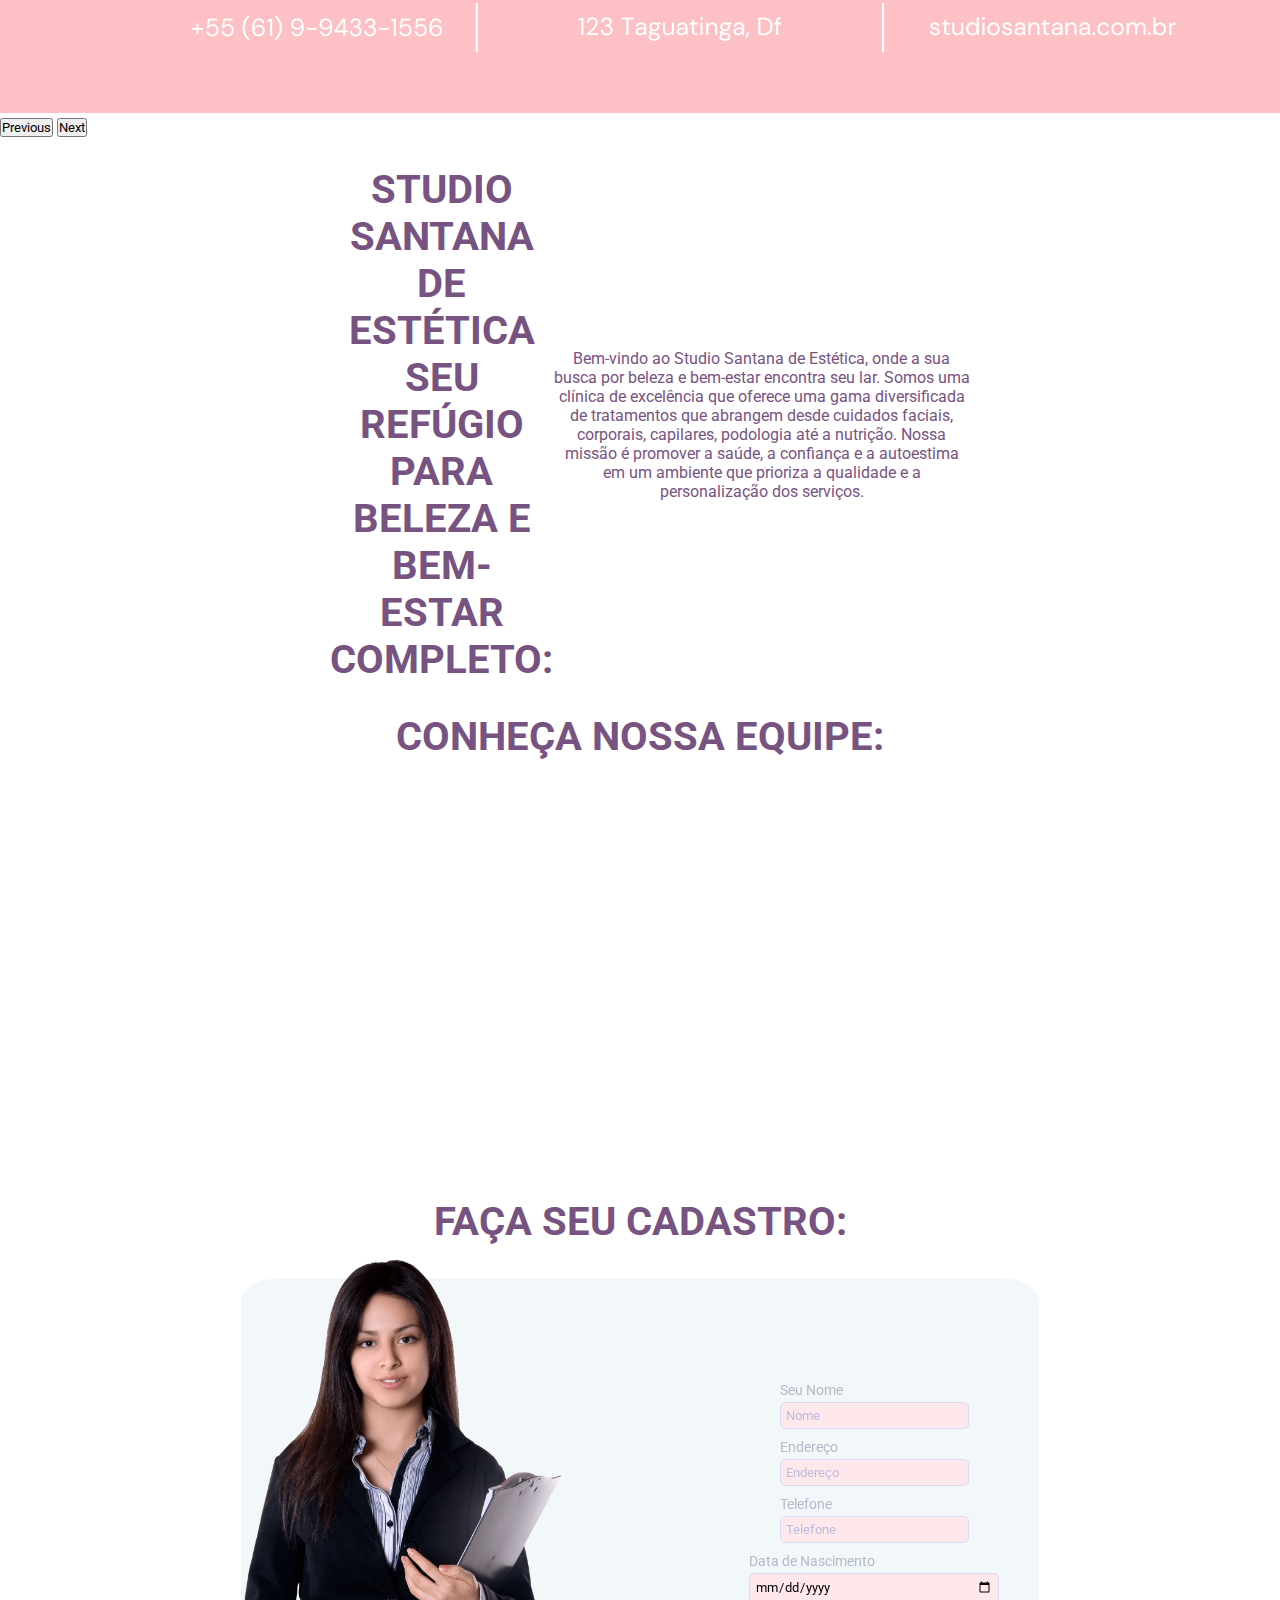
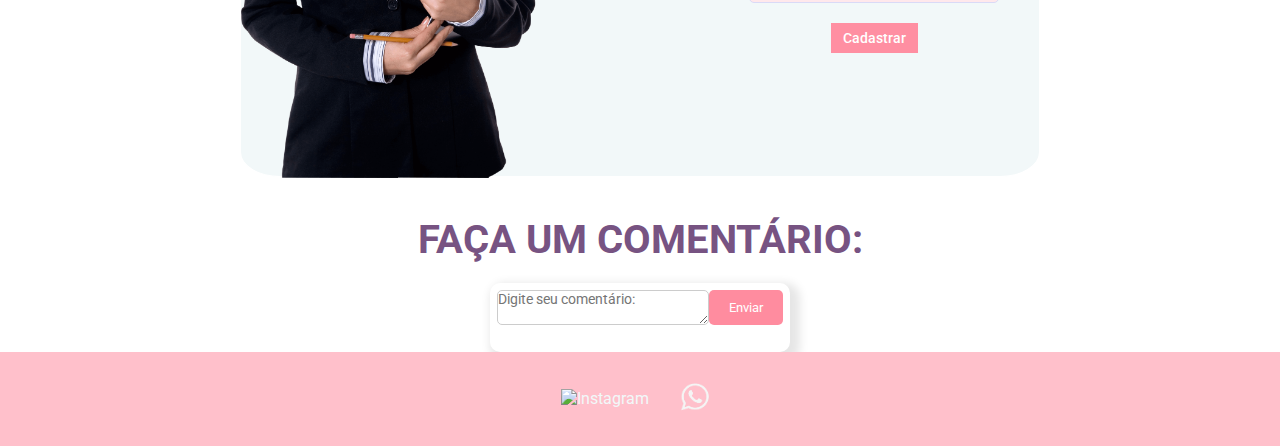
==== commit 96f2e190: "atualizando repositorio" ====
--- a/Home/index.html
+++ b/Home/index.html
@@ -11,13 +11,26 @@
     <script src="https://code.jquery.com/jquery-3.5.1.slim.min.js"></script>
     <script src="https://cdn.jsdelivr.net/npm/@popperjs/core@2.5.3/dist/umd/popper.min.js"></script>
     <script src="https://stackpath.bootstrapcdn.com/bootstrap/4.5.2/js/bootstrap.min.js"></script>
+    <link rel="stylesheet" href="https://fonts.googleapis.com/css2?family=Material+Symbols+Outlined:opsz,wght,FILL,GRAD@20..48,100..700,0..1,-50..200" />
+    <style>
+      .material-symbols-outlined {
+        font-variation-settings:
+        'FILL' 0,
+        'wght' 400,
+        'GRAD' 0,
+        'opsz' 24
+      }
+      </style>
     <link rel="stylesheet" href="comentario.css">
 </head>
 <body>
   <!-- MENU -->
   <header>
+    <span class="material-symbols-outlined" id="menu">
+      menu
+      </span>
     <nav class="menu">
-      <ul>
+      <ul id="ul">
         
           <li><a data-aos="flip-left" href="#home">Home</a></li>
           <li class="submenu">
@@ -199,7 +212,7 @@
         <div class="negoço">
           <div class="field">
             <label for="username">Seu Nome</label>
-            <input class="input" name="username" type="text" placeholder="Username" id="username">
+            <input class="input" name="username" type="text" placeholder="Nome" id="username">
           </div>
           <div class="field2">
             <label for="password">Endereço</label>
@@ -239,10 +252,10 @@
  <footer>
   <div class="social-icons">
       <a href="#" class="icon" id="instagram">
-          <img src="https://cdn.pixabay.com/photo/2021/06/15/12/17/instagram-6338401_1280.png" alt="Instagram">
+          <img src="https://www.edigitalagency.com.au/wp-content/uploads/new-Instagram-logo-white-glyph.png" alt="Instagram">
       </a>
-      <a href="#" class="icon" id="whatsapp">
-          <img src="https://logodownload.org/wp-content/uploads/2015/04/whatsapp-logo-1.png" alt="WhatsApp">
+      <a href="#" class="icon">
+          <img src="img/5ff34164ebf4b220afad4b4eb5136c7d-removebg-preview.png" id="whatsapp" alt="WhatsApp">
       </a>
   </div>
 </footer>
--- a/Home/style.css
+++ b/Home/style.css
@@ -394,7 +394,9 @@
   color: white;
   border: none;
 }
-
+#menu {
+  display: none;
+}
 .button2:hover {
   background-color: pink;
   transition: background-color 0.3s ease;
@@ -451,10 +453,23 @@
 .icon:hover {
   color: #0073e6;
 }
-@media screen and (max-width: 800px) {
+#whatsapp{
+  width: 50px;
+  height: auto;
+}
+@media(max-width: 800px) {
+  #menu {
+    display: block;
+    cursor: pointer;
+  }
+  #ul {
+    flex-direction: column;
+    height: fit-content ;
+  }
   .menu ul {
       text-align: center;
       padding: 0px 0;
+      display: none;
   }
   
   .menu ul li {
@@ -464,6 +479,10 @@
   
   header {
       text-align: center;
+  }
+
+  #ul.active {
+    display: flex   ;
   }
   
   .card {
@@ -531,11 +550,7 @@
     background-color:pink;
   }
   
-  .menu ul {
-    list-style: none;
-    padding: 0;
-    margin: 0;
-  }
+
   
   .menu ul li {
     display: inline-block;
@@ -571,12 +586,6 @@
     border: 1px solid #ccc;
   }
   
-  header {
-    background-color: pink;
-    color: #fff;
-    padding: 10px 0;
-  }
-  
   nav ul {
     list-style: none;
     text-align: center;
@@ -599,7 +608,6 @@
   nav ul li a:hover {
     color: pink;
   }
-  
   .flip-card {
     width: 79%;
     margin-bottom: 2em;
@@ -622,9 +630,9 @@
   text-align: center;
   transition: 0.5s;
   color: #775382;
-  font-size: 2.5em;
+  font-size: 2.0em;
   line-height: normal;
-  font-weight: 700;
+  font-weight: 650;
   margin-bottom: 0.5em;
 }   
 p{
--- a/Home/comentario.css
+++ b/Home/comentario.css
@@ -1,7 +1,7 @@
 .comments-container {
     max-width: 300px;
     margin: 0 auto;
-    padding: 20px;
+    padding: 7px;
     background-color: #fff;
     border-radius: 5px;
     box-shadow: 5px 5px 10px 5px rgba(0, 0, 0, 0.1);
@@ -19,7 +19,7 @@
 
 #comment-input {
     flex: 1;
-    padding: 10px;
+    padding: 0px;
     border: 1px solid #ccc;
     border-radius: 5px;
     font-size: 14px;
